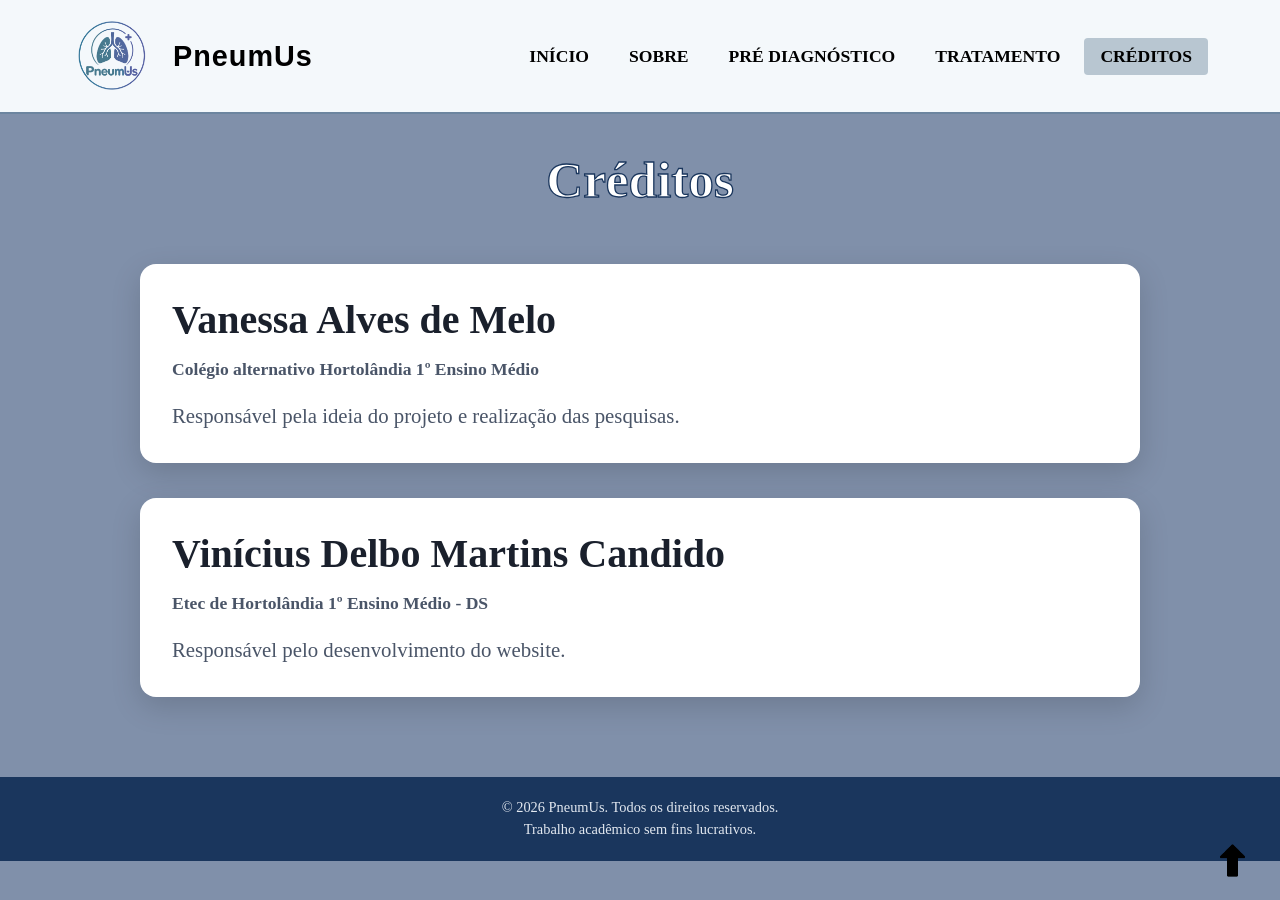
==== componentes/creditos.html @ 49aef6a8 "Add files via upload" ====
<!DOCTYPE html>
<html lang="pt-br">
    <head>
        <title>PneumUs - Créditos</title>
        <meta charset="UTF-8">
        <link rel="icon" type="image/jpg" href="img/logo.png">
        <link rel="stylesheet" href="style.css">
    </head>
    <body>
        <header>
            <div class="nav-container">
                <div class="brand">
                    <a style="margin-right: 20px;" href="../index.html" class="logo"><img src="img/logo.png" width="75" height="75"></a>
                    <a style="margin-right: 20px;" href="../index.html" class="logof">PneumUs</a>
                </div>
                <nav>
                    <ul class="nav-menu">
                        <li><a href="../index.html" class="nav-link">Início</a></li>
                        <li><a href="sobre.html" class="nav-link">Sobre</a></li>
                        <li><a href="diagnostico.html" class="nav-link">Pré Diagnóstico</a></li>
                        <li><a href="tratamento.html" class="nav-link">Tratamento</a></li>
                        <li><a href="#" class="nav-link active">Créditos</a></li>
                    </ul>
                </nav>
            </div>
        </header>
        <div class="cred-container">
            <h1 class="titulo">Créditos</h1>
            <div class="card-cred">
            <h2>Vanessa Alves de Melo</h2>
            <h3>Colégio alternativo Hortolândia 1º Ensino Médio</h3>
            <p>Responsável pela ideia do projeto e realização das pesquisas.</p>
            </div>
            <div class="card-cred">
            <h2>Vinícius Delbo Martins Candido</h2>
            <h3>Etec de Hortolândia 1º Ensino Médio - DS</h3>
            <p>Responsável pelo desenvolvimento do website.</p>
            </div>
        </div>
        <footer class="rodape">
            <a class="ancora" href="#"><img src="img/seta.png" width="35" height="35"></a>
            <p>&copy; 2026 PneumUs. Todos os direitos reservados.<br>Trabalho acadêmico sem fins lucrativos.</p>
        </footer>
    </body>
</html>
---- componentes/style.css ----
:root {
  --azul-acizentado: #8090AA;
  --azul-escuro: rgb(36, 103, 192);
  --azul-medio: rgba(102, 128, 156, 0.96);
  ;
  --azul-vibrante: #002b51;
  --azul-claro: #64B5F6;
  --azul-neon: #00A8FF;
  --branco: #000000;
  --blanco: #FFFFFF;
  --cinza-azulado: #000000;
  --font-header: 'Orbitron', sans-serif;
  --transition: all 0.3s ease;
}

* {
  margin: 0;
  padding: 0;
  box-sizing: border-box;
  scrollbar-width: none;
  -ms-overflow-style: none;
}

*::-webkit-scrollbar {
  display: none;
}

html {
  scroll-behavior: smooth;
}

body {
  height: auto;
  min-height: 100%;
  margin: 0;
  display: flex;
  flex-direction: column;
  background: var(--azul-acizentado);
  padding: 0;
}

header {
  background: rgba(244, 248, 251, 1);
  border-bottom: 2px solid var(--azul-medio);
  position: fixed;
  width: 100%;
  top: 0;
  z-index: 1000;
  backdrop-filter: blur(12px);
  -webkit-backdrop-filter: blur(12px);
}

.nav-container {
  max-width: 1200px;
  margin: 0 auto;
  display: flex;
  justify-content: space-between;
  align-items: center;
  padding: 1rem 2rem;
}

.brand {
  display: flex;
  align-items: center;
  gap: 1px;
}

.logo img {
  width: 80px;
  height: auto;
  display: block;
}

.logo {
  font-family: var(--font-header);
  font-size: 1.8rem;
  font-weight: bold;
  color: var(--branco);
  text-decoration: none;
  letter-spacing: 1px;
}

.logof {
  font-family: var(--font-header);
  font-size: 1.8rem;
  font-weight: bold;
  color: var(--branco);
  text-decoration: none;
  letter-spacing: 1px;
}

.logo span {
  color: var(--azul-neon);
}

nav {
  display: flex;
  align-items: center;
  gap: 1.5rem;
}

.nav-menu {
  display: flex;
  list-style: none;
  gap: 0.5rem;
  align-items: center;
}

.nav-menu li {
  position: relative;
}

.nav-link {
  font-family: var(--font-sub);
  color: var(--cinza-azulado);
  text-decoration: none;
  font-size: 1.1rem;
  font-weight: 600;
  text-transform: uppercase;
  text-align: center;
  padding: 0.5rem 1rem;
  border-radius: 4px;
  transition: var(--transition);
  display: block;
}

.nav-link:hover,
.nav-link.active,
.nav-menu li:hover>.nav-link {
  color: var(--cinza-azulado) !important;
  background: rgba(5, 50, 86, 0.25) !important;
}

@keyframes menuFade {
  from {
    opacity: 0;
    transform: translateX(-50%) translateY(5px);
  }

  to {
    opacity: 1;
    transform: translateX(-50%) translateY(0);
  }
}

main {
  width: 100%;
  min-height: 730px;
  position: relative;
  background: var(--azul-acizentado);
  display: flex;
  align-items: center;
  justify-content: flex-end;
  padding: 132px 6% 40px 0;
}

main::after {
  content: "";
  position: absolute;
  top: 0;
  left: 0;
  bottom: 0;
  width: 60%;
  height: 730px;
  background-image: url('img/consultorio.png');
  background-size: cover;
  background-position: center;
  opacity: 0.7;
  z-index: 1;
  -webkit-mask-image: linear-gradient(to right, black 0%, transparent 100%);
  mask-image: linear-gradient(to right, black 0%, transparent 100%);
}

.diag-container {
  width: 100%;
  background: var(--azul-acizentado);
  display: flex;
  flex-direction: column;
  align-items: center;
  padding-top: 130px;
  padding-bottom: 80px;
  gap: 35px;
  box-sizing: border-box;
}

.trat-container {
  width: 100%;
  min-height: 1375px;
  height: auto;

  background: var(--azul-acizentado);

  display: flex;
  flex-direction: column;
  align-items: center;

  padding: 130px 30px 80px;
  gap: 35px;
  box-sizing: border-box;
}

.trat-container .titulo {
    position: relative;
    margin: 0 auto;
    text-align: center;
}

.cred-container {
  width: 100%;
  min-height: 400px;
  height: auto;

  background: var(--azul-acizentado);

  display: flex;
  flex-direction: column;
  align-items: center;

  padding: 130px 30px 80px;
  gap: 35px;
  box-sizing: border-box;
}

.cred-container .titulo {
    position: relative;
    margin: 0 auto;
    text-align: center;
}

#questionario {
  position: static;
  top: auto;
  left: auto;
  transform: none;
  margin: 0 auto;
  width: 100%;
  max-width: 1000px;
  background-color: #ffffff;
  padding: 40px;
  border-radius: 8px;
  box-shadow: 0px 4px 6px rgba(0, 0, 0, 0.1);
}

.card-sobre h2 {
  color: #1a202c;
  font-size: 2.5rem;
  line-height: 1.2;
  margin-bottom: 12px;
}

.card-sobre p {
  margin-top: 20px;
  color: #4a5568;
  font-size: 1.3rem;
  line-height: 1.5;
  margin-bottom: 20px;
}

.card-botao {
  display: inline-block;
  background: #2c5282;
  color: white;
  padding: 15px 30px;
  border-radius: 8px;
  text-decoration: none;
  font-weight: bold;
  transition: background 0.2s;
}

.card-botao:hover {
  background: #1a365d;
}

.card-sobre1 h2 {
  color: #1a202c;
  font-size: 2.5rem;
  line-height: 1.2;
  margin-bottom: 12px;
}

.card-sobre1 p {
  margin-top: 20px;
  color: #4a5568;
  font-size: 1.3rem;
  line-height: 1.5;
  margin-bottom: 20px;
}

.card-sobre1 h5 {
  margin-top: -25px;
  margin-bottom: 25px;
  font-size: 0.9rem;
  color: #4a5568;
}

.card-botao {
  display: inline-block;
  background: #2c5282;
  color: white;
  padding: 15px 30px;
  border-radius: 8px;
  text-decoration: none;
  font-weight: bold;
  transition: background 0.2s;
}

.card-botao:hover {
  background: #1a365d;
}

.card-sobre2 h2 {
  color: #1a202c;
  font-size: 2.5rem;
  line-height: 1.2;
  margin-bottom: 12px;
}

.card-sobre2 p {
  margin-top: 20px;
  color: #4a5568;
  font-size: 1.3rem;
  line-height: 1.5;
  margin-bottom: 20px;
}

.card-botao {
  display: inline-block;
  background: #2c5282;
  color: white;
  padding: 15px 30px;
  border-radius: 8px;
  text-decoration: none;
  font-weight: bold;
  transition: background 0.2s;
}

.card-botao:hover {
  background: #1a365d;
}

.card-info {
  position: absolute;
  left: 65%;
  top: 39%;
  transform: translateY(-50%);
  right: auto;
  margin-left: 0;
  z-index: 2;
  width: 380px;
  height: 300px;
  background: #ffffff;
  border-radius: 16px;
  padding: 32px;
  box-shadow: 0 10px 30px rgba(0, 0, 0, 0.15);
  transition: all 0.3s ease;
  transform: translateY(0);
}

.card-info:hover {
  transform: translateY(-8px);
  box-shadow: 0 20px 40px rgba(0, 0, 0, 0.2);
}

.card-tag {
  display: inline-block;
  background: #e8f0fe;
  color: #2c5282;
  padding: 4px 12px;
  border-radius: 20px;
  font-size: 0.8rem;
  font-weight: bold;
  margin-bottom: 12px;
}

.card-info h2 {
  color: #1a202c;
  font-size: 2.5rem;
  line-height: 1.2;
  margin-bottom: 12px;
}

.card-info p {
  color: #4a5568;
  line-height: 1.5;
  margin-bottom: 20px;
}

.card-botao {
  display: inline-block;
  background: #2c5282;
  color: white;
  padding: 15px 30px;
  border-radius: 8px;
  text-decoration: none;
  font-weight: bold;
  transition: background 0.2s;
}

.card-botao:hover {
  background: #1a365d;
}

footer {
  position: relative;
  z-index: 10;
  background: #1a365d;
  color: #e2e8f0;
  text-align: center;
  padding: 20px 2rem;
  font-size: 0.9rem;
  line-height: 1.5;
  width: 100%;
  margin-top: 0;
}


.ancora {
  position: fixed;
  bottom: 15px;
  right: 30px;
}

.ancora img {
  transition: transform 0.3s ease-in-out;
}

.ancora img:hover {
  transform: scale(1.2);
  transition-duration: 500ms;
}

#resultado {
  display: block;
  position: relative;
  z-index: 1;
  width: 100%;
  margin-top: 20px;
  padding: 15px;
  box-sizing: border-box;
  color: #1a202c;
  background-color: #f4f8fb;
  border-radius: 8px;
  overflow-wrap: break-word;
}

#resultado h2 {
  margin-bottom: 15px;
  color: #1a202c;
  font-size: 1.5rem;
}

.condicao-resultado {
  margin: 15px 0;
  padding: 15px;
  background: #ffffff;
  border-left: 4px solid #2c5282;
  border-radius: 6px;
}

.condicao-resultado h3 {
  margin-bottom: 8px;
  color: #2c5282;
}

#resultado p {
  margin: 10px 0;
  line-height: 1.6;
}


.modulo {
  margin: 24px 0;
}

.modulo h2 {
  margin-bottom: 16px;
  color: #2c5282;
}

.pergunta {
  border: 0;
  border-bottom: 1px solid #d9e2ec;
  padding: 16px 0;
  margin: 0;
}

.pergunta legend {
  font-weight: 600;
  margin-bottom: 12px;
  line-height: 1.5;
}

.opcao-resposta {
  display: inline-flex;
  align-items: center;
  gap: 5px;
  margin: 6px 12px 6px 0;
  font-size: 0.95rem;
}

.opcao-resposta input {
  accent-color: #2c5282;
}

#perguntas section[hidden] {
  display: none !important;
}

#questionario button[type="submit"] {
  margin-top: 20px;
  padding: 12px 20px;
  border: 0;
  border-radius: 6px;
  background: #2c5282;
  color: white;
  cursor: pointer;
}

#resultado {
  margin-top: 24px;
  padding: 16px;
  background: #f4f8fb;
  border-radius: 8px;
  overflow-wrap: break-word;
}

#resultado h2 {
  margin-bottom: 14px;
  color: #1a202c;
}

.condicao-resultado {
  margin: 16px 0;
  padding: 15px;
  background: white;
  border-left: 4px solid #2c5282;
  border-radius: 6px;
}

.condicao-resultado h3 {
  margin-bottom: 8px;
  color: #2c5282;
}

#resultado p {
  margin: 10px 0;
  line-height: 1.6;
}

@media (max-width: 600px) {
  #questionario {
    padding: 20px;
  }

  .opcao-resposta {
    display: flex;
    margin: 10px 0;
  }
}

.card-diag {
  position: static;
  margin: 0 auto 30px auto;
  transform: none;
  width: 100%;
  max-width: 1000px;
  background: #ffffff;
  border-radius: 16px;
  padding: 32px;
  box-shadow: 0 10px 30px rgba(0,0,0,0.15);
}

.card-diag h2 {
  color: #1a202c;
  font-size: 2.3rem;
  line-height: 1.2;
  margin-bottom: 12px;
}

.card-diag p {
  margin-top: 20px;
  color: #4a5568;
  font-size: 1.3rem;
  line-height: 1.5;
  margin-bottom: 20px;
}

.titulo,
.card-diag,
#questionario {
  position: static;
  transform: none;
  margin: 0 auto;
}

#perguntas {
  display: flex;
  flex-direction: column;
  gap: 16px;
}

.sobre-container {
  width: 100%;
  height: auto;
  min-height: 100vh;
  background: var(--azul-acizentado);

  display: flex;
  flex-direction: column;
  align-items: center;

  padding: 130px 30px 80px;
  gap: 35px;
}

.titulo {
    display: block;
    position: relative;

    width: 100%;
    max-width: none;

    margin: 0 0 10px;
    padding: 20px 0;

    text-align: center;
    color: #FFFFFF;
    font-size: 3.2rem;
    font-weight: bold;

    -webkit-text-stroke-width: 1.3px;
    -webkit-text-stroke-color: #1a365d;
}

.card-sobre,
.card-sobre1,
.card-sobre2 {
    position: relative;

    margin: 0;
    transform: none;

    width: 100%;
    max-width: 1000px;
    height: auto;

    background: #ffffff;
    border-radius: 16px;
    padding: 32px;

    box-shadow: 0 10px 30px rgba(0, 0, 0, 0.15);

    transition: all 0.3s ease;
}

.card-trat {
    position: relative;

    margin: 0;
    transform: none;

    width: 100%;
    max-width: 1000px;
    height: auto;

    background: #ffffff;
    border-radius: 16px;
    padding: 32px;

    box-shadow: 0 10px 30px rgba(0, 0, 0, 0.15);

    transition: all 0.3s ease;
}

.card-trat h2 {
  color: #1a202c;
  font-size: 2.5rem;
  line-height: 1.2;
  margin-bottom: 12px;
}

.card-trat p {
  margin-top: 20px;
  color: #4a5568;
  font-size: 1.3rem;
  line-height: 1.5;
  margin-bottom: 20px;
}

.card-trat h5 {
  margin-top: 20px;
  font-size: 0.9rem;
  color: #4a5568;
}

.card-cred {
    position: relative;

    margin: 0;
    transform: none;

    width: 100%;
    max-width: 1000px;
    height: auto;

    background: #ffffff;
    border-radius: 16px;
    padding: 32px;

    box-shadow: 0 10px 30px rgba(0, 0, 0, 0.15);

    transition: all 0.3s ease;
}

.card-cred h2 {
  color: #1a202c;
  font-size: 2.5rem;
  line-height: 1.2;
  margin-bottom: 12px;
}

.card-cred p {
  margin-top: 20px;
  color: #4a5568;
  font-size: 1.3rem;
  line-height: 1.5;
}

.card-cred h3 {
  margin-top: 15px;
  font-size: 1.1rem;
  color: #4a5568;
}

#form-hospitais {
    display: flex;
    flex-direction: column;
    gap: 12px;
    margin-top: 20px;
}

#form-hospitais label {
    font-weight: bold;
    color: #1a202c;
}

#form-hospitais select {
    padding: 12px;
    border: 1px solid #cbd5e0;
    border-radius: 6px;
    font-size: 1rem;
}

#form-hospitais button {
    padding: 12px 20px;
    border: none;
    border-radius: 6px;
    background: #2c5282;
    color: white;
    font-weight: bold;
    cursor: pointer;
    transition: background 0.3s;
}

#form-hospitais button:hover {
    background: #1a365d;
}

#resultado-hospitais {
    margin-top: 25px;
}

#resultado-hospitais[hidden] {
    display: none;
}

#resultado-hospitais h3 {
    color: #2c5282;
    margin-bottom: 15px;
}

.hospital-card {
    background: #f4f8fb;
    border-left: 4px solid #2c5282;
    border-radius: 6px;
    padding: 20px;
    margin-top: 15px;
}

.hospital-card h3 {
    color: #1a365d;
    margin-bottom: 10px;
}

.hospital-card p {
    color: #4a5568;
    font-size: 1rem;
    line-height: 1.5;
    margin: 8px 0;
}
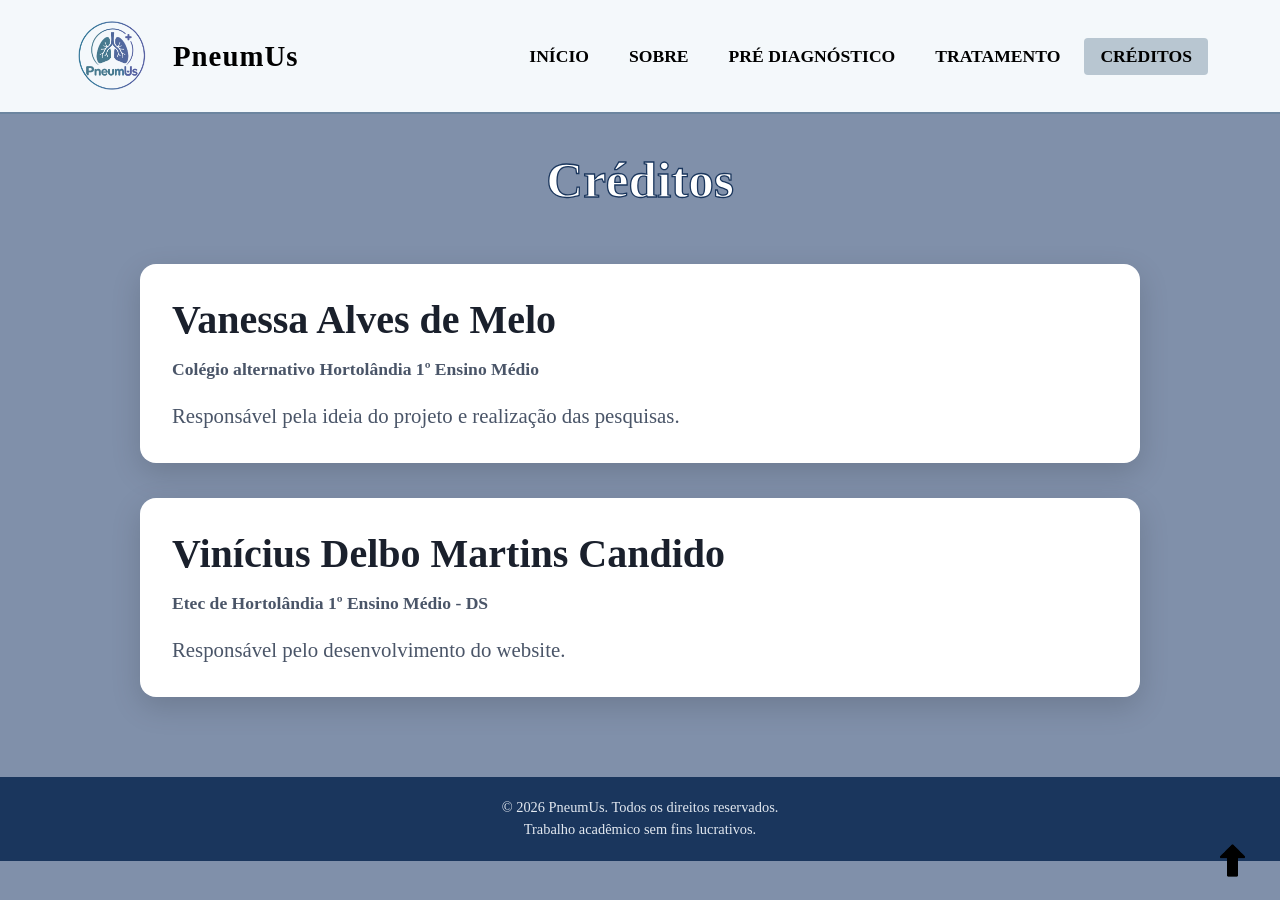
==== commit 4e035485: "Add files via upload" ====
--- a/componentes/creditos.html
+++ b/componentes/creditos.html
@@ -1,45 +1,46 @@
-<!DOCTYPE html>
-<html lang="pt-br">
-    <head>
-        <title>PneumUs - Créditos</title>
-        <meta charset="UTF-8">
-        <link rel="icon" type="image/jpg" href="img/logo.png">
-        <link rel="stylesheet" href="style.css">
-    </head>
-    <body>
-        <header>
-            <div class="nav-container">
-                <div class="brand">
-                    <a style="margin-right: 20px;" href="../index.html" class="logo"><img src="img/logo.png" width="75" height="75"></a>
-                    <a style="margin-right: 20px;" href="../index.html" class="logof">PneumUs</a>
-                </div>
-                <nav>
-                    <ul class="nav-menu">
-                        <li><a href="../index.html" class="nav-link">Início</a></li>
-                        <li><a href="sobre.html" class="nav-link">Sobre</a></li>
-                        <li><a href="diagnostico.html" class="nav-link">Pré Diagnóstico</a></li>
-                        <li><a href="tratamento.html" class="nav-link">Tratamento</a></li>
-                        <li><a href="#" class="nav-link active">Créditos</a></li>
-                    </ul>
-                </nav>
-            </div>
-        </header>
-        <div class="cred-container">
-            <h1 class="titulo">Créditos</h1>
-            <div class="card-cred">
-            <h2>Vanessa Alves de Melo</h2>
-            <h3>Colégio alternativo Hortolândia 1º Ensino Médio</h3>
-            <p>Responsável pela ideia do projeto e realização das pesquisas.</p>
-            </div>
-            <div class="card-cred">
-            <h2>Vinícius Delbo Martins Candido</h2>
-            <h3>Etec de Hortolândia 1º Ensino Médio - DS</h3>
-            <p>Responsável pelo desenvolvimento do website.</p>
-            </div>
-        </div>
-        <footer class="rodape">
-            <a class="ancora" href="#"><img src="img/seta.png" width="35" height="35"></a>
-            <p>&copy; 2026 PneumUs. Todos os direitos reservados.<br>Trabalho acadêmico sem fins lucrativos.</p>
-        </footer>
-    </body>
+<!DOCTYPE html>
+<html lang="pt-br">
+    <head>
+        <title>PneumUs - Créditos</title>
+        <meta charset="UTF-8">
+        <meta name="viewport" content="width=device-width, initial-scale=1.0">
+        <link rel="icon" type="image/jpg" href="img/logo.png">
+        <link rel="stylesheet" href="style.css">
+    </head>
+    <body>
+        <header>
+            <div class="nav-container">
+                <div class="brand">
+                    <a style="margin-right: 20px;" href="../index.html" class="logo"><img src="img/logo.png" width="75" height="75"></a>
+                    <a style="margin-right: 20px;" href="../index.html" class="logof">PneumUs</a>
+                </div>
+                <nav>
+                    <ul class="nav-menu">
+                        <li><a href="../index.html" class="nav-link">Início</a></li>
+                        <li><a href="sobre.html" class="nav-link">Sobre</a></li>
+                        <li><a href="diagnostico.html" class="nav-link">Pré Diagnóstico</a></li>
+                        <li><a href="tratamento.html" class="nav-link">Tratamento</a></li>
+                        <li><a href="#" class="nav-link active">Créditos</a></li>
+                    </ul>
+                </nav>
+            </div>
+        </header>
+        <div class="cred-container">
+            <h1 class="titulo">Créditos</h1>
+            <div class="card-cred">
+            <h2>Vanessa Alves de Melo</h2>
+            <h3>Colégio alternativo Hortolândia 1º Ensino Médio</h3>
+            <p>Responsável pela ideia do projeto e realização das pesquisas.</p>
+            </div>
+            <div class="card-cred">
+            <h2>Vinícius Delbo Martins Candido</h2>
+            <h3>Etec de Hortolândia 1º Ensino Médio - DS</h3>
+            <p>Responsável pelo desenvolvimento do website.</p>
+            </div>
+        </div>
+        <footer class="rodape">
+            <a class="ancora" href="#"><img src="img/seta.png" width="35" height="35"></a>
+            <p>&copy; 2026 PneumUs. Todos os direitos reservados.<br>Trabalho acadêmico sem fins lucrativos.</p>
+        </footer>
+    </body>
 </html>
--- a/componentes/style.css
+++ b/componentes/style.css
@@ -1,800 +1,1300 @@
-:root {
-  --azul-acizentado: #8090AA;
-  --azul-escuro: rgb(36, 103, 192);
-  --azul-medio: rgba(102, 128, 156, 0.96);
-  ;
-  --azul-vibrante: #002b51;
-  --azul-claro: #64B5F6;
-  --azul-neon: #00A8FF;
-  --branco: #000000;
-  --blanco: #FFFFFF;
-  --cinza-azulado: #000000;
-  --font-header: 'Orbitron', sans-serif;
-  --transition: all 0.3s ease;
-}
-
-* {
-  margin: 0;
-  padding: 0;
-  box-sizing: border-box;
-  scrollbar-width: none;
-  -ms-overflow-style: none;
-}
-
-*::-webkit-scrollbar {
-  display: none;
-}
-
-html {
-  scroll-behavior: smooth;
-}
-
-body {
-  height: auto;
-  min-height: 100%;
-  margin: 0;
-  display: flex;
-  flex-direction: column;
-  background: var(--azul-acizentado);
-  padding: 0;
-}
-
-header {
-  background: rgba(244, 248, 251, 1);
-  border-bottom: 2px solid var(--azul-medio);
-  position: fixed;
-  width: 100%;
-  top: 0;
-  z-index: 1000;
-  backdrop-filter: blur(12px);
-  -webkit-backdrop-filter: blur(12px);
-}
-
-.nav-container {
-  max-width: 1200px;
-  margin: 0 auto;
-  display: flex;
-  justify-content: space-between;
-  align-items: center;
-  padding: 1rem 2rem;
-}
-
-.brand {
-  display: flex;
-  align-items: center;
-  gap: 1px;
-}
-
-.logo img {
-  width: 80px;
-  height: auto;
-  display: block;
-}
-
-.logo {
-  font-family: var(--font-header);
-  font-size: 1.8rem;
-  font-weight: bold;
-  color: var(--branco);
-  text-decoration: none;
-  letter-spacing: 1px;
-}
-
-.logof {
-  font-family: var(--font-header);
-  font-size: 1.8rem;
-  font-weight: bold;
-  color: var(--branco);
-  text-decoration: none;
-  letter-spacing: 1px;
-}
-
-.logo span {
-  color: var(--azul-neon);
-}
-
-nav {
-  display: flex;
-  align-items: center;
-  gap: 1.5rem;
-}
-
-.nav-menu {
-  display: flex;
-  list-style: none;
-  gap: 0.5rem;
-  align-items: center;
-}
-
-.nav-menu li {
-  position: relative;
-}
-
-.nav-link {
-  font-family: var(--font-sub);
-  color: var(--cinza-azulado);
-  text-decoration: none;
-  font-size: 1.1rem;
-  font-weight: 600;
-  text-transform: uppercase;
-  text-align: center;
-  padding: 0.5rem 1rem;
-  border-radius: 4px;
-  transition: var(--transition);
-  display: block;
-}
-
-.nav-link:hover,
-.nav-link.active,
-.nav-menu li:hover>.nav-link {
-  color: var(--cinza-azulado) !important;
-  background: rgba(5, 50, 86, 0.25) !important;
-}
-
-@keyframes menuFade {
-  from {
-    opacity: 0;
-    transform: translateX(-50%) translateY(5px);
-  }
-
-  to {
-    opacity: 1;
-    transform: translateX(-50%) translateY(0);
-  }
-}
-
-main {
-  width: 100%;
-  min-height: 730px;
-  position: relative;
-  background: var(--azul-acizentado);
-  display: flex;
-  align-items: center;
-  justify-content: flex-end;
-  padding: 132px 6% 40px 0;
-}
-
-main::after {
-  content: "";
-  position: absolute;
-  top: 0;
-  left: 0;
-  bottom: 0;
-  width: 60%;
-  height: 730px;
-  background-image: url('img/consultorio.png');
-  background-size: cover;
-  background-position: center;
-  opacity: 0.7;
-  z-index: 1;
-  -webkit-mask-image: linear-gradient(to right, black 0%, transparent 100%);
-  mask-image: linear-gradient(to right, black 0%, transparent 100%);
-}
-
-.diag-container {
-  width: 100%;
-  background: var(--azul-acizentado);
-  display: flex;
-  flex-direction: column;
-  align-items: center;
-  padding-top: 130px;
-  padding-bottom: 80px;
-  gap: 35px;
-  box-sizing: border-box;
-}
-
-.trat-container {
-  width: 100%;
-  min-height: 1375px;
-  height: auto;
-
-  background: var(--azul-acizentado);
-
-  display: flex;
-  flex-direction: column;
-  align-items: center;
-
-  padding: 130px 30px 80px;
-  gap: 35px;
-  box-sizing: border-box;
-}
-
-.trat-container .titulo {
-    position: relative;
-    margin: 0 auto;
-    text-align: center;
-}
-
-.cred-container {
-  width: 100%;
-  min-height: 400px;
-  height: auto;
-
-  background: var(--azul-acizentado);
-
-  display: flex;
-  flex-direction: column;
-  align-items: center;
-
-  padding: 130px 30px 80px;
-  gap: 35px;
-  box-sizing: border-box;
-}
-
-.cred-container .titulo {
-    position: relative;
-    margin: 0 auto;
-    text-align: center;
-}
-
-#questionario {
-  position: static;
-  top: auto;
-  left: auto;
-  transform: none;
-  margin: 0 auto;
-  width: 100%;
-  max-width: 1000px;
-  background-color: #ffffff;
-  padding: 40px;
-  border-radius: 8px;
-  box-shadow: 0px 4px 6px rgba(0, 0, 0, 0.1);
-}
-
-.card-sobre h2 {
-  color: #1a202c;
-  font-size: 2.5rem;
-  line-height: 1.2;
-  margin-bottom: 12px;
-}
-
-.card-sobre p {
-  margin-top: 20px;
-  color: #4a5568;
-  font-size: 1.3rem;
-  line-height: 1.5;
-  margin-bottom: 20px;
-}
-
-.card-botao {
-  display: inline-block;
-  background: #2c5282;
-  color: white;
-  padding: 15px 30px;
-  border-radius: 8px;
-  text-decoration: none;
-  font-weight: bold;
-  transition: background 0.2s;
-}
-
-.card-botao:hover {
-  background: #1a365d;
-}
-
-.card-sobre1 h2 {
-  color: #1a202c;
-  font-size: 2.5rem;
-  line-height: 1.2;
-  margin-bottom: 12px;
-}
-
-.card-sobre1 p {
-  margin-top: 20px;
-  color: #4a5568;
-  font-size: 1.3rem;
-  line-height: 1.5;
-  margin-bottom: 20px;
-}
-
-.card-sobre1 h5 {
-  margin-top: -25px;
-  margin-bottom: 25px;
-  font-size: 0.9rem;
-  color: #4a5568;
-}
-
-.card-botao {
-  display: inline-block;
-  background: #2c5282;
-  color: white;
-  padding: 15px 30px;
-  border-radius: 8px;
-  text-decoration: none;
-  font-weight: bold;
-  transition: background 0.2s;
-}
-
-.card-botao:hover {
-  background: #1a365d;
-}
-
-.card-sobre2 h2 {
-  color: #1a202c;
-  font-size: 2.5rem;
-  line-height: 1.2;
-  margin-bottom: 12px;
-}
-
-.card-sobre2 p {
-  margin-top: 20px;
-  color: #4a5568;
-  font-size: 1.3rem;
-  line-height: 1.5;
-  margin-bottom: 20px;
-}
-
-.card-botao {
-  display: inline-block;
-  background: #2c5282;
-  color: white;
-  padding: 15px 30px;
-  border-radius: 8px;
-  text-decoration: none;
-  font-weight: bold;
-  transition: background 0.2s;
-}
-
-.card-botao:hover {
-  background: #1a365d;
-}
-
-.card-info {
-  position: absolute;
-  left: 65%;
-  top: 39%;
-  transform: translateY(-50%);
-  right: auto;
-  margin-left: 0;
-  z-index: 2;
-  width: 380px;
-  height: 300px;
-  background: #ffffff;
-  border-radius: 16px;
-  padding: 32px;
-  box-shadow: 0 10px 30px rgba(0, 0, 0, 0.15);
-  transition: all 0.3s ease;
-  transform: translateY(0);
-}
-
-.card-info:hover {
-  transform: translateY(-8px);
-  box-shadow: 0 20px 40px rgba(0, 0, 0, 0.2);
-}
-
-.card-tag {
-  display: inline-block;
-  background: #e8f0fe;
-  color: #2c5282;
-  padding: 4px 12px;
-  border-radius: 20px;
-  font-size: 0.8rem;
-  font-weight: bold;
-  margin-bottom: 12px;
-}
-
-.card-info h2 {
-  color: #1a202c;
-  font-size: 2.5rem;
-  line-height: 1.2;
-  margin-bottom: 12px;
-}
-
-.card-info p {
-  color: #4a5568;
-  line-height: 1.5;
-  margin-bottom: 20px;
-}
-
-.card-botao {
-  display: inline-block;
-  background: #2c5282;
-  color: white;
-  padding: 15px 30px;
-  border-radius: 8px;
-  text-decoration: none;
-  font-weight: bold;
-  transition: background 0.2s;
-}
-
-.card-botao:hover {
-  background: #1a365d;
-}
-
-footer {
-  position: relative;
-  z-index: 10;
-  background: #1a365d;
-  color: #e2e8f0;
-  text-align: center;
-  padding: 20px 2rem;
-  font-size: 0.9rem;
-  line-height: 1.5;
-  width: 100%;
-  margin-top: 0;
-}
-
-
-.ancora {
-  position: fixed;
-  bottom: 15px;
-  right: 30px;
-}
-
-.ancora img {
-  transition: transform 0.3s ease-in-out;
-}
-
-.ancora img:hover {
-  transform: scale(1.2);
-  transition-duration: 500ms;
-}
-
-#resultado {
-  display: block;
-  position: relative;
-  z-index: 1;
-  width: 100%;
-  margin-top: 20px;
-  padding: 15px;
-  box-sizing: border-box;
-  color: #1a202c;
-  background-color: #f4f8fb;
-  border-radius: 8px;
-  overflow-wrap: break-word;
-}
-
-#resultado h2 {
-  margin-bottom: 15px;
-  color: #1a202c;
-  font-size: 1.5rem;
-}
-
-.condicao-resultado {
-  margin: 15px 0;
-  padding: 15px;
-  background: #ffffff;
-  border-left: 4px solid #2c5282;
-  border-radius: 6px;
-}
-
-.condicao-resultado h3 {
-  margin-bottom: 8px;
-  color: #2c5282;
-}
-
-#resultado p {
-  margin: 10px 0;
-  line-height: 1.6;
-}
-
-
-.modulo {
-  margin: 24px 0;
-}
-
-.modulo h2 {
-  margin-bottom: 16px;
-  color: #2c5282;
-}
-
-.pergunta {
-  border: 0;
-  border-bottom: 1px solid #d9e2ec;
-  padding: 16px 0;
-  margin: 0;
-}
-
-.pergunta legend {
-  font-weight: 600;
-  margin-bottom: 12px;
-  line-height: 1.5;
-}
-
-.opcao-resposta {
-  display: inline-flex;
-  align-items: center;
-  gap: 5px;
-  margin: 6px 12px 6px 0;
-  font-size: 0.95rem;
-}
-
-.opcao-resposta input {
-  accent-color: #2c5282;
-}
-
-#perguntas section[hidden] {
-  display: none !important;
-}
-
-#questionario button[type="submit"] {
-  margin-top: 20px;
-  padding: 12px 20px;
-  border: 0;
-  border-radius: 6px;
-  background: #2c5282;
-  color: white;
-  cursor: pointer;
-}
-
-#resultado {
-  margin-top: 24px;
-  padding: 16px;
-  background: #f4f8fb;
-  border-radius: 8px;
-  overflow-wrap: break-word;
-}
-
-#resultado h2 {
-  margin-bottom: 14px;
-  color: #1a202c;
-}
-
-.condicao-resultado {
-  margin: 16px 0;
-  padding: 15px;
-  background: white;
-  border-left: 4px solid #2c5282;
-  border-radius: 6px;
-}
-
-.condicao-resultado h3 {
-  margin-bottom: 8px;
-  color: #2c5282;
-}
-
-#resultado p {
-  margin: 10px 0;
-  line-height: 1.6;
-}
-
-@media (max-width: 600px) {
-  #questionario {
-    padding: 20px;
-  }
-
-  .opcao-resposta {
-    display: flex;
-    margin: 10px 0;
-  }
-}
-
-.card-diag {
-  position: static;
-  margin: 0 auto 30px auto;
-  transform: none;
-  width: 100%;
-  max-width: 1000px;
-  background: #ffffff;
-  border-radius: 16px;
-  padding: 32px;
-  box-shadow: 0 10px 30px rgba(0,0,0,0.15);
-}
-
-.card-diag h2 {
-  color: #1a202c;
-  font-size: 2.3rem;
-  line-height: 1.2;
-  margin-bottom: 12px;
-}
-
-.card-diag p {
-  margin-top: 20px;
-  color: #4a5568;
-  font-size: 1.3rem;
-  line-height: 1.5;
-  margin-bottom: 20px;
-}
-
-.titulo,
-.card-diag,
-#questionario {
-  position: static;
-  transform: none;
-  margin: 0 auto;
-}
-
-#perguntas {
-  display: flex;
-  flex-direction: column;
-  gap: 16px;
-}
-
-.sobre-container {
-  width: 100%;
-  height: auto;
-  min-height: 100vh;
-  background: var(--azul-acizentado);
-
-  display: flex;
-  flex-direction: column;
-  align-items: center;
-
-  padding: 130px 30px 80px;
-  gap: 35px;
-}
-
-.titulo {
-    display: block;
-    position: relative;
-
-    width: 100%;
-    max-width: none;
-
-    margin: 0 0 10px;
-    padding: 20px 0;
-
-    text-align: center;
-    color: #FFFFFF;
-    font-size: 3.2rem;
-    font-weight: bold;
-
-    -webkit-text-stroke-width: 1.3px;
-    -webkit-text-stroke-color: #1a365d;
-}
-
-.card-sobre,
-.card-sobre1,
-.card-sobre2 {
-    position: relative;
-
-    margin: 0;
-    transform: none;
-
-    width: 100%;
-    max-width: 1000px;
-    height: auto;
-
-    background: #ffffff;
-    border-radius: 16px;
-    padding: 32px;
-
-    box-shadow: 0 10px 30px rgba(0, 0, 0, 0.15);
-
-    transition: all 0.3s ease;
-}
-
-.card-trat {
-    position: relative;
-
-    margin: 0;
-    transform: none;
-
-    width: 100%;
-    max-width: 1000px;
-    height: auto;
-
-    background: #ffffff;
-    border-radius: 16px;
-    padding: 32px;
-
-    box-shadow: 0 10px 30px rgba(0, 0, 0, 0.15);
-
-    transition: all 0.3s ease;
-}
-
-.card-trat h2 {
-  color: #1a202c;
-  font-size: 2.5rem;
-  line-height: 1.2;
-  margin-bottom: 12px;
-}
-
-.card-trat p {
-  margin-top: 20px;
-  color: #4a5568;
-  font-size: 1.3rem;
-  line-height: 1.5;
-  margin-bottom: 20px;
-}
-
-.card-trat h5 {
-  margin-top: 20px;
-  font-size: 0.9rem;
-  color: #4a5568;
-}
-
-.card-cred {
-    position: relative;
-
-    margin: 0;
-    transform: none;
-
-    width: 100%;
-    max-width: 1000px;
-    height: auto;
-
-    background: #ffffff;
-    border-radius: 16px;
-    padding: 32px;
-
-    box-shadow: 0 10px 30px rgba(0, 0, 0, 0.15);
-
-    transition: all 0.3s ease;
-}
-
-.card-cred h2 {
-  color: #1a202c;
-  font-size: 2.5rem;
-  line-height: 1.2;
-  margin-bottom: 12px;
-}
-
-.card-cred p {
-  margin-top: 20px;
-  color: #4a5568;
-  font-size: 1.3rem;
-  line-height: 1.5;
-}
-
-.card-cred h3 {
-  margin-top: 15px;
-  font-size: 1.1rem;
-  color: #4a5568;
-}
-
-#form-hospitais {
-    display: flex;
-    flex-direction: column;
-    gap: 12px;
-    margin-top: 20px;
-}
-
-#form-hospitais label {
-    font-weight: bold;
-    color: #1a202c;
-}
-
-#form-hospitais select {
-    padding: 12px;
-    border: 1px solid #cbd5e0;
-    border-radius: 6px;
-    font-size: 1rem;
-}
-
-#form-hospitais button {
-    padding: 12px 20px;
-    border: none;
-    border-radius: 6px;
-    background: #2c5282;
-    color: white;
-    font-weight: bold;
-    cursor: pointer;
-    transition: background 0.3s;
-}
-
-#form-hospitais button:hover {
-    background: #1a365d;
-}
-
-#resultado-hospitais {
-    margin-top: 25px;
-}
-
-#resultado-hospitais[hidden] {
-    display: none;
-}
-
-#resultado-hospitais h3 {
-    color: #2c5282;
-    margin-bottom: 15px;
-}
-
-.hospital-card {
-    background: #f4f8fb;
-    border-left: 4px solid #2c5282;
-    border-radius: 6px;
-    padding: 20px;
-    margin-top: 15px;
-}
-
-.hospital-card h3 {
-    color: #1a365d;
-    margin-bottom: 10px;
-}
-
-.hospital-card p {
-    color: #4a5568;
-    font-size: 1rem;
-    line-height: 1.5;
-    margin: 8px 0;
-}+:root {
+  --azul-acizentado: #8090AA;
+  --azul-escuro: rgb(36, 103, 192);
+  --azul-medio: rgba(102, 128, 156, 0.96);
+  ;
+  --azul-vibrante: #002b51;
+  --azul-claro: #64B5F6;
+  --azul-neon: #00A8FF;
+  --branco: #000000;
+  --blanco: #FFFFFF;
+  --cinza-azulado: #000000;
+  --font-header: 'Orbitron', sans-serif;
+  --transition: all 0.3s ease;
+}
+
+* {
+  margin: 0;
+  padding: 0;
+  box-sizing: border-box;
+  scrollbar-width: none;
+  -ms-overflow-style: none;
+}
+
+*::-webkit-scrollbar {
+  display: none;
+}
+
+html {
+  scroll-behavior: smooth;
+}
+
+body {
+  height: auto;
+  min-height: 100%;
+  margin: 0;
+  display: flex;
+  flex-direction: column;
+  background: var(--azul-acizentado);
+  padding: 0;
+}
+
+header {
+  background: rgba(244, 248, 251, 1);
+  border-bottom: 2px solid var(--azul-medio);
+  position: fixed;
+  width: 100%;
+  top: 0;
+  z-index: 1000;
+  backdrop-filter: blur(12px);
+  -webkit-backdrop-filter: blur(12px);
+}
+
+.nav-container {
+  max-width: 1200px;
+  margin: 0 auto;
+  display: flex;
+  justify-content: space-between;
+  align-items: center;
+  padding: 1rem 2rem;
+}
+
+.brand {
+  display: flex;
+  align-items: center;
+  gap: 1px;
+}
+
+.logo img {
+  width: 80px;
+  height: auto;
+  display: block;
+}
+
+.logo {
+  font-family: var(--font-header);
+  font-size: 1.8rem;
+  font-weight: bold;
+  color: var(--branco);
+  text-decoration: none;
+  letter-spacing: 1px;
+}
+
+.logof {
+  font-size: 1.8rem;
+  font-weight: bold;
+  color: var(--branco);
+  text-decoration: none;
+  letter-spacing: 1px;
+}
+
+.logo span {
+  color: var(--azul-neon);
+}
+
+nav {
+  display: flex;
+  align-items: center;
+  gap: 1.5rem;
+}
+
+.nav-menu {
+  display: flex;
+  list-style: none;
+  gap: 0.5rem;
+  align-items: center;
+}
+
+.nav-menu li {
+  position: relative;
+}
+
+.nav-link {
+  font-family: var(--font-sub);
+  color: var(--cinza-azulado);
+  text-decoration: none;
+  font-size: 1.1rem;
+  font-weight: 600;
+  text-transform: uppercase;
+  text-align: center;
+  padding: 0.5rem 1rem;
+  border-radius: 4px;
+  transition: var(--transition);
+  display: block;
+}
+
+.nav-link:hover,
+.nav-link.active,
+.nav-menu li:hover>.nav-link {
+  color: var(--cinza-azulado) !important;
+  background: rgba(5, 50, 86, 0.25) !important;
+}
+
+@keyframes menuFade {
+  from {
+    opacity: 0;
+    transform: translateX(-50%) translateY(5px);
+  }
+
+  to {
+    opacity: 1;
+    transform: translateX(-50%) translateY(0);
+  }
+}
+
+main {
+  width: 100%;
+  min-height: 730px;
+  position: relative;
+  background: var(--azul-acizentado);
+  display: flex;
+  align-items: center;
+  justify-content: flex-end;
+  padding: 132px 6% 40px 0;
+}
+
+main::after {
+  content: "";
+  position: absolute;
+  top: 0;
+  left: 0;
+  bottom: 0;
+  width: 60%;
+  height: 730px;
+  background-image: url('img/consultorio.png');
+  background-size: cover;
+  background-position: center;
+  opacity: 0.7;
+  z-index: 1;
+  -webkit-mask-image: linear-gradient(to right, black 0%, transparent 100%);
+  mask-image: linear-gradient(to right, black 0%, transparent 100%);
+}
+
+.diag-container {
+  width: 100%;
+  background: var(--azul-acizentado);
+  display: flex;
+  flex-direction: column;
+  align-items: center;
+  padding-top: 130px;
+  padding-bottom: 80px;
+  gap: 35px;
+  box-sizing: border-box;
+}
+
+.trat-container {
+  width: 100%;
+  min-height: 1375px;
+  height: auto;
+
+  background: var(--azul-acizentado);
+
+  display: flex;
+  flex-direction: column;
+  align-items: center;
+
+  padding: 130px 30px 80px;
+  gap: 35px;
+  box-sizing: border-box;
+}
+
+.trat-container .titulo {
+    position: relative;
+    margin: 0 auto;
+    text-align: center;
+}
+
+.cred-container {
+  width: 100%;
+  min-height: 400px;
+  height: auto;
+
+  background: var(--azul-acizentado);
+
+  display: flex;
+  flex-direction: column;
+  align-items: center;
+
+  padding: 130px 30px 80px;
+  gap: 35px;
+  box-sizing: border-box;
+}
+
+.cred-container .titulo {
+    position: relative;
+    margin: 0 auto;
+    text-align: center;
+}
+
+#questionario {
+  position: static;
+  top: auto;
+  left: auto;
+  transform: none;
+  margin: 0 auto;
+  width: 100%;
+  max-width: 1000px;
+  background-color: #ffffff;
+  padding: 40px;
+  border-radius: 8px;
+  box-shadow: 0px 4px 6px rgba(0, 0, 0, 0.1);
+}
+
+.card-sobre h2 {
+  color: #1a202c;
+  font-size: 2.5rem;
+  line-height: 1.2;
+  margin-bottom: 12px;
+}
+
+.card-sobre p {
+  margin-top: 20px;
+  color: #4a5568;
+  font-size: 1.3rem;
+  line-height: 1.5;
+  margin-bottom: 20px;
+}
+
+.card-botao {
+  display: inline-block;
+  background: #2c5282;
+  color: white;
+  padding: 15px 30px;
+  border-radius: 8px;
+  text-decoration: none;
+  font-weight: bold;
+  transition: background 0.2s;
+}
+
+.card-botao:hover {
+  background: #1a365d;
+}
+
+.card-sobre1 h2 {
+  color: #1a202c;
+  font-size: 2.5rem;
+  line-height: 1.2;
+  margin-bottom: 12px;
+}
+
+.card-sobre1 p {
+  margin-top: 20px;
+  color: #4a5568;
+  font-size: 1.3rem;
+  line-height: 1.5;
+  margin-bottom: 20px;
+}
+
+.card-sobre1 h5 {
+  margin-top: -25px;
+  margin-bottom: 25px;
+  font-size: 0.9rem;
+  color: #4a5568;
+}
+
+.card-botao {
+  display: inline-block;
+  background: #2c5282;
+  color: white;
+  padding: 15px 30px;
+  border-radius: 8px;
+  text-decoration: none;
+  font-weight: bold;
+  transition: background 0.2s;
+}
+
+.card-botao:hover {
+  background: #1a365d;
+}
+
+.card-sobre2 h2 {
+  color: #1a202c;
+  font-size: 2.5rem;
+  line-height: 1.2;
+  margin-bottom: 12px;
+}
+
+.card-sobre2 p {
+  margin-top: 20px;
+  color: #4a5568;
+  font-size: 1.3rem;
+  line-height: 1.5;
+  margin-bottom: 20px;
+}
+
+.card-botao {
+  display: inline-block;
+  background: #2c5282;
+  color: white;
+  padding: 15px 30px;
+  border-radius: 8px;
+  text-decoration: none;
+  font-weight: bold;
+  transition: background 0.2s;
+}
+
+.card-botao:hover {
+  background: #1a365d;
+}
+
+.card-info {
+  position: absolute;
+  left: 65%;
+  top: 39%;
+  transform: translateY(-50%);
+  right: auto;
+  margin-left: 0;
+  z-index: 2;
+  width: 380px;
+  height: 300px;
+  background: #ffffff;
+  border-radius: 16px;
+  padding: 32px;
+  box-shadow: 0 10px 30px rgba(0, 0, 0, 0.15);
+  transition: all 0.3s ease;
+  transform: translateY(0);
+}
+
+.card-info:hover {
+  transform: translateY(-8px);
+  box-shadow: 0 20px 40px rgba(0, 0, 0, 0.2);
+}
+
+.card-tag {
+  display: inline-block;
+  background: #e8f0fe;
+  color: #2c5282;
+  padding: 4px 12px;
+  border-radius: 20px;
+  font-size: 0.8rem;
+  font-weight: bold;
+  margin-bottom: 12px;
+}
+
+.card-info h2 {
+  color: #1a202c;
+  font-size: 2.5rem;
+  line-height: 1.2;
+  margin-bottom: 12px;
+}
+
+.card-info p {
+  color: #4a5568;
+  line-height: 1.5;
+  margin-bottom: 20px;
+}
+
+.card-botao {
+  display: inline-block;
+  background: #2c5282;
+  color: white;
+  padding: 15px 30px;
+  border-radius: 8px;
+  text-decoration: none;
+  font-weight: bold;
+  transition: background 0.2s;
+}
+
+.card-botao:hover {
+  background: #1a365d;
+}
+
+footer {
+  position: relative;
+  z-index: 10;
+  background: #1a365d;
+  color: #e2e8f0;
+  text-align: center;
+  padding: 20px 2rem;
+  font-size: 0.9rem;
+  line-height: 1.5;
+  width: 100%;
+  margin-top: 0;
+}
+
+
+.ancora {
+  position: fixed;
+  bottom: 15px;
+  right: 30px;
+}
+
+.ancora img {
+  transition: transform 0.3s ease-in-out;
+}
+
+.ancora img:hover {
+  transform: scale(1.2);
+  transition-duration: 500ms;
+}
+
+#resultado {
+  display: block;
+  position: relative;
+  z-index: 1;
+  width: 100%;
+  margin-top: 20px;
+  padding: 15px;
+  box-sizing: border-box;
+  color: #1a202c;
+  background-color: #f4f8fb;
+  border-radius: 8px;
+  overflow-wrap: break-word;
+}
+
+#resultado h2 {
+  margin-bottom: 15px;
+  color: #1a202c;
+  font-size: 1.5rem;
+}
+
+.condicao-resultado {
+  margin: 15px 0;
+  padding: 15px;
+  background: #ffffff;
+  border-left: 4px solid #2c5282;
+  border-radius: 6px;
+}
+
+.condicao-resultado h3 {
+  margin-bottom: 8px;
+  color: #2c5282;
+}
+
+#resultado p {
+  margin: 10px 0;
+  line-height: 1.6;
+}
+
+
+.modulo {
+  margin: 24px 0;
+}
+
+.modulo h2 {
+  margin-bottom: 16px;
+  color: #2c5282;
+}
+
+.pergunta {
+  border: 0;
+  border-bottom: 1px solid #d9e2ec;
+  padding: 16px 0;
+  margin: 0;
+}
+
+.pergunta legend {
+  font-weight: 600;
+  margin-bottom: 12px;
+  line-height: 1.5;
+}
+
+.opcao-resposta {
+  display: inline-flex;
+  align-items: center;
+  gap: 5px;
+  margin: 6px 12px 6px 0;
+  font-size: 0.95rem;
+}
+
+.opcao-resposta input {
+  accent-color: #2c5282;
+}
+
+#perguntas section[hidden] {
+  display: none !important;
+}
+
+#questionario button[type="submit"] {
+  margin-top: 20px;
+  padding: 12px 20px;
+  border: 0;
+  border-radius: 6px;
+  background: #2c5282;
+  color: white;
+  cursor: pointer;
+}
+
+#resultado {
+  margin-top: 24px;
+  padding: 16px;
+  background: #f4f8fb;
+  border-radius: 8px;
+  overflow-wrap: break-word;
+}
+
+#resultado h2 {
+  margin-bottom: 14px;
+  color: #1a202c;
+}
+
+.condicao-resultado {
+  margin: 16px 0;
+  padding: 15px;
+  background: white;
+  border-left: 4px solid #2c5282;
+  border-radius: 6px;
+}
+
+.condicao-resultado h3 {
+  margin-bottom: 8px;
+  color: #2c5282;
+}
+
+#resultado p {
+  margin: 10px 0;
+  line-height: 1.6;
+}
+
+@media (max-width: 600px) {
+  #questionario {
+    padding: 20px;
+  }
+
+  .opcao-resposta {
+    display: flex;
+    margin: 10px 0;
+  }
+}
+
+.card-diag {
+  position: static;
+  margin: 0 auto 30px auto;
+  transform: none;
+  width: 100%;
+  max-width: 1000px;
+  background: #ffffff;
+  border-radius: 16px;
+  padding: 32px;
+  box-shadow: 0 10px 30px rgba(0,0,0,0.15);
+}
+
+.card-diag h2 {
+  color: #1a202c;
+  font-size: 2.3rem;
+  line-height: 1.2;
+  margin-bottom: 12px;
+}
+
+.card-diag p {
+  margin-top: 20px;
+  color: #4a5568;
+  font-size: 1.3rem;
+  line-height: 1.5;
+  margin-bottom: 20px;
+}
+
+.titulo,
+.card-diag,
+#questionario {
+  position: static;
+  transform: none;
+  margin: 0 auto;
+}
+
+#perguntas {
+  display: flex;
+  flex-direction: column;
+  gap: 16px;
+}
+
+.sobre-container {
+  width: 100%;
+  height: auto;
+  min-height: 100vh;
+  background: var(--azul-acizentado);
+
+  display: flex;
+  flex-direction: column;
+  align-items: center;
+
+  padding: 130px 30px 80px;
+  gap: 35px;
+}
+
+.titulo {
+    display: block;
+    position: relative;
+
+    width: 100%;
+    max-width: none;
+
+    margin: 0 0 10px;
+    padding: 20px 0;
+
+    text-align: center;
+    color: #FFFFFF;
+    font-size: 3.2rem;
+    font-weight: bold;
+
+    -webkit-text-stroke-width: 1.3px;
+    -webkit-text-stroke-color: #1a365d;
+}
+
+.card-sobre,
+.card-sobre1,
+.card-sobre2 {
+    position: relative;
+
+    margin: 0;
+    transform: none;
+
+    width: 100%;
+    max-width: 1000px;
+    height: auto;
+
+    background: #ffffff;
+    border-radius: 16px;
+    padding: 32px;
+
+    box-shadow: 0 10px 30px rgba(0, 0, 0, 0.15);
+
+    transition: all 0.3s ease;
+}
+
+.card-trat {
+    position: relative;
+
+    margin: 0;
+    transform: none;
+
+    width: 100%;
+    max-width: 1000px;
+    height: auto;
+
+    background: #ffffff;
+    border-radius: 16px;
+    padding: 32px;
+
+    box-shadow: 0 10px 30px rgba(0, 0, 0, 0.15);
+
+    transition: all 0.3s ease;
+}
+
+.card-trat h2 {
+  color: #1a202c;
+  font-size: 2.5rem;
+  line-height: 1.2;
+  margin-bottom: 12px;
+}
+
+.card-trat p {
+  margin-top: 20px;
+  color: #4a5568;
+  font-size: 1.3rem;
+  line-height: 1.5;
+  margin-bottom: 20px;
+}
+
+.card-trat h5 {
+  margin-top: 20px;
+  font-size: 0.9rem;
+  color: #4a5568;
+}
+
+.card-cred {
+    position: relative;
+
+    margin: 0;
+    transform: none;
+
+    width: 100%;
+    max-width: 1000px;
+    height: auto;
+
+    background: #ffffff;
+    border-radius: 16px;
+    padding: 32px;
+
+    box-shadow: 0 10px 30px rgba(0, 0, 0, 0.15);
+
+    transition: all 0.3s ease;
+}
+
+.card-cred h2 {
+  color: #1a202c;
+  font-size: 2.5rem;
+  line-height: 1.2;
+  margin-bottom: 12px;
+}
+
+.card-cred p {
+  margin-top: 20px;
+  color: #4a5568;
+  font-size: 1.3rem;
+  line-height: 1.5;
+}
+
+.card-cred h3 {
+  margin-top: 15px;
+  font-size: 1.1rem;
+  color: #4a5568;
+}
+
+#form-hospitais {
+    display: flex;
+    flex-direction: column;
+    gap: 12px;
+    margin-top: 20px;
+}
+
+#form-hospitais label {
+    font-weight: bold;
+    color: #1a202c;
+}
+
+#form-hospitais select {
+    padding: 12px;
+    border: 1px solid #cbd5e0;
+    border-radius: 6px;
+    font-size: 1rem;
+}
+
+#form-hospitais button {
+    padding: 12px 20px;
+    border: none;
+    border-radius: 6px;
+    background: #2c5282;
+    color: white;
+    font-weight: bold;
+    cursor: pointer;
+    transition: background 0.3s;
+}
+
+#form-hospitais button:hover {
+    background: #1a365d;
+}
+
+#resultado-hospitais {
+    margin-top: 25px;
+}
+
+#resultado-hospitais[hidden] {
+    display: none;
+}
+
+#resultado-hospitais h3 {
+    color: #2c5282;
+    margin-bottom: 15px;
+}
+
+.hospital-card {
+    background: #f4f8fb;
+    border-left: 4px solid #2c5282;
+    border-radius: 6px;
+    padding: 20px;
+    margin-top: 15px;
+}
+
+.hospital-card h3 {
+    color: #1a365d;
+    margin-bottom: 10px;
+}
+
+.hospital-card p {
+    color: #4a5568;
+    font-size: 1rem;
+    line-height: 1.5;
+    margin: 8px 0;
+}
+
+.sumario-trat {
+    width: 100%;
+    max-width: 1000px;
+    background: #ffffff;
+    padding: 32px;
+    border-radius: 16px;
+    box-shadow: 0 10px 30px rgba(0, 0, 0, 0.15);
+}
+
+.sumario-trat h2 {
+    color: #1a202c;
+    font-size: 2rem;
+    margin-bottom: 12px;
+}
+
+.sumario-trat p {
+    color: #4a5568;
+    font-size: 1.1rem;
+    margin-bottom: 20px;
+}
+
+.sumario-trat ul {
+    display: grid;
+    grid-template-columns: repeat(2, 1fr);
+    gap: 12px;
+    list-style: none;
+}
+
+.sumario-trat a {
+    display: block;
+    padding: 12px 16px;
+    background: #f4f8fb;
+    color: #2c5282;
+    text-decoration: none;
+    font-weight: 600;
+    border-radius: 8px;
+    transition: all 0.3s ease;
+}
+
+.sumario-trat a:hover {
+    background: #2c5282;
+    color: #ffffff;
+    transform: translateX(5px);
+}
+
+.card-trat[id] {
+    scroll-margin-top: 120px;
+}
+
+@media (max-width: 600px) {
+    .sumario-trat {
+        padding: 20px;
+    }
+
+    .sumario-trat ul {
+        grid-template-columns: 1fr;
+    }
+}
+
+/* =========================================================
+   AJUSTES DE RESPONSIVIDADE - PNEUMUS
+   Regras complementares para celulares, tablets e monitores.
+   ========================================================= */
+
+html {
+  width: 100%;
+  overflow-x: hidden;
+  scroll-padding-top: 24px;
+}
+
+body {
+  min-height: 100vh;
+  width: 100%;
+  overflow-x: hidden;
+}
+
+img {
+  max-width: 100%;
+}
+
+/* Evita que textos longos estourem os cards. */
+.card-info,
+.card-sobre,
+.card-sobre1,
+.card-sobre2,
+.card-diag,
+.card-trat,
+.card-cred,
+.sumario-trat,
+#questionario,
+#resultado,
+#resultado-hospitais {
+  min-width: 0;
+  overflow-wrap: anywhere;
+}
+
+/* Telas médias: tablets e notebooks menores. */
+@media (max-width: 1024px) {
+  .nav-container {
+    padding: 12px 20px;
+    gap: 12px;
+  }
+
+  .nav-link {
+    font-size: 0.95rem;
+    padding: 9px 10px;
+  }
+
+  .nav-menu {
+    gap: 4px;
+  }
+
+  main {
+    min-height: 650px;
+    padding-right: 4%;
+    padding-left: 4%;
+  }
+
+  .card-info {
+    width: min(380px, 42vw);
+    height: auto;
+    min-height: 280px;
+    padding: 28px;
+  }
+}
+
+/* Em telas menores, o cabeçalho passa a ocupar espaço normal
+   para que o menu não cubra o conteúdo da página. */
+@media (max-width: 850px) {
+  header {
+    position: relative;
+  }
+
+  .nav-container {
+    width: 100%;
+    flex-direction: column;
+    justify-content: center;
+    padding: 12px 16px 14px;
+    gap: 10px;
+  }
+
+  .brand {
+    justify-content: center;
+  }
+
+  .brand a {
+    margin-right: 8px !important;
+  }
+
+  .logo img {
+    width: 64px;
+  }
+
+  .logof {
+    font-size: 1.55rem;
+  }
+
+  nav {
+    width: 100%;
+    justify-content: center;
+  }
+
+  .nav-menu {
+    width: 100%;
+    flex-wrap: wrap;
+    justify-content: center;
+    gap: 5px;
+  }
+
+  .nav-link {
+    font-size: 0.85rem;
+    padding: 9px 10px;
+  }
+
+  .sobre-container,
+  .diag-container,
+  .trat-container,
+  .cred-container {
+    min-height: 0;
+    padding: 32px 22px 56px;
+    gap: 24px;
+  }
+
+  .trat-container {
+    height: auto;
+  }
+
+  .titulo {
+    font-size: clamp(2.1rem, 6vw, 3rem);
+    padding: 8px 0;
+    margin-bottom: 4px;
+  }
+
+  main {
+    min-height: 620px;
+    padding: 48px 24px;
+    justify-content: center;
+    align-items: center;
+  }
+
+  main::after {
+    width: 100%;
+    height: 100%;
+    opacity: 0.55;
+    -webkit-mask-image: linear-gradient(to bottom, black 0%, rgba(0,0,0,.75) 65%, transparent 100%);
+    mask-image: linear-gradient(to bottom, black 0%, rgba(0,0,0,.75) 65%, transparent 100%);
+  }
+
+  .card-info {
+    position: relative;
+    inset: auto;
+    transform: none;
+    width: min(100%, 520px);
+    height: auto;
+    min-height: 0;
+    padding: 28px;
+  }
+
+  .card-info:hover {
+    transform: none;
+  }
+
+  .card-info h2,
+  .card-sobre h2,
+  .card-sobre1 h2,
+  .card-sobre2 h2,
+  .card-cred h2,
+  .card-trat h2 {
+    font-size: clamp(1.65rem, 4.5vw, 2.2rem);
+  }
+
+  .card-diag h2 {
+    font-size: clamp(1.65rem, 4.5vw, 2.1rem);
+  }
+
+  .card-sobre p,
+  .card-sobre1 p,
+  .card-sobre2 p,
+  .card-trat p,
+  .card-diag p,
+  .card-cred p {
+    font-size: 1.05rem;
+  }
+
+  .card-sobre,
+  .card-sobre1,
+  .card-sobre2,
+  .card-diag,
+  .card-trat,
+  .card-cred,
+  .sumario-trat {
+    padding: 26px;
+  }
+
+  #questionario {
+    padding: 28px;
+  }
+
+  .ancora {
+    right: 14px;
+    bottom: 12px;
+  }
+}
+
+/* Celulares. */
+@media (max-width: 600px) {
+  .nav-container {
+    padding: 10px 10px 12px;
+  }
+
+  .logo img {
+    width: 54px;
+  }
+
+  .logof {
+    font-size: 1.35rem;
+  }
+
+  .nav-menu {
+    display: grid;
+    grid-template-columns: repeat(2, minmax(0, 1fr));
+    width: 100%;
+    gap: 5px;
+  }
+
+  .nav-menu li {
+    min-width: 0;
+  }
+
+  .nav-link {
+    height: 100%;
+    display: flex;
+    align-items: center;
+    justify-content: center;
+    font-size: 0.75rem;
+    line-height: 1.25;
+    padding: 9px 5px;
+  }
+
+  .sobre-container,
+  .diag-container,
+  .trat-container,
+  .cred-container {
+    padding: 26px 14px 42px;
+    gap: 18px;
+  }
+
+  .titulo {
+    font-size: clamp(1.9rem, 9vw, 2.5rem);
+    line-height: 1.15;
+    -webkit-text-stroke-width: 0.8px;
+  }
+
+  main {
+    min-height: 570px;
+    padding: 34px 14px;
+  }
+
+  .card-info {
+    padding: 23px 20px;
+    border-radius: 13px;
+  }
+
+  .card-info h2 {
+    font-size: 2rem;
+  }
+
+  .card-info p {
+    font-size: 0.98rem;
+  }
+
+  .card-botao {
+    display: block;
+    width: 100%;
+    text-align: center;
+    padding: 13px 16px;
+    margin-top: 10px;
+  }
+
+  .card-sobre,
+  .card-sobre1,
+  .card-sobre2,
+  .card-diag,
+  .card-trat,
+  .card-cred,
+  .sumario-trat {
+    padding: 21px 18px;
+    border-radius: 13px;
+  }
+
+  .card-sobre h2,
+  .card-sobre1 h2,
+  .card-sobre2 h2,
+  .card-diag h2,
+  .card-trat h2,
+  .card-cred h2,
+  .sumario-trat h2 {
+    font-size: 1.55rem;
+    line-height: 1.25;
+  }
+
+  .card-sobre p,
+  .card-sobre1 p,
+  .card-sobre2 p,
+  .card-diag p,
+  .card-trat p,
+  .card-cred p,
+  .sumario-trat p {
+    font-size: 1rem;
+    line-height: 1.55;
+  }
+
+  .card-sobre1 h5,
+  .card-trat h5 {
+    margin-top: 14px;
+    margin-bottom: 18px;
+    line-height: 1.5;
+  }
+
+  .sumario-trat ul {
+    grid-template-columns: 1fr;
+    gap: 9px;
+  }
+
+  .sumario-trat a {
+    padding: 12px 14px;
+    font-size: 0.95rem;
+  }
+
+  #questionario {
+    padding: 20px 16px;
+    border-radius: 12px;
+  }
+
+  #questionario button[type="submit"],
+  #form-hospitais button {
+    width: 100%;
+    min-height: 46px;
+  }
+
+  #form-hospitais select {
+    width: 100%;
+    min-height: 46px;
+    font-size: 16px;
+  }
+
+  .opcao-resposta {
+    display: flex;
+    align-items: flex-start;
+    gap: 9px;
+    margin: 10px 0;
+    line-height: 1.4;
+  }
+
+  .opcao-resposta input {
+    flex: 0 0 auto;
+    margin-top: 3px;
+  }
+
+  .pergunta {
+    padding: 14px 0;
+  }
+
+  .pergunta legend {
+    font-size: 1rem;
+  }
+
+  .modulo h2 {
+    font-size: 1.35rem;
+    line-height: 1.3;
+  }
+
+  .hospital-card {
+    padding: 15px;
+  }
+
+  footer {
+    padding: 18px 42px 18px 16px;
+    font-size: 0.8rem;
+  }
+
+  .ancora {
+    right: 9px;
+    bottom: 9px;
+  }
+
+  .ancora img {
+    width: 30px;
+    height: 30px;
+  }
+}
+
+/* Celulares muito estreitos e telas em orientação retrato. */
+@media (max-width: 360px) {
+  .nav-menu {
+    grid-template-columns: 1fr 1fr;
+  }
+
+  .nav-link {
+    font-size: 0.68rem;
+    padding: 8px 3px;
+  }
+
+  .sobre-container,
+  .diag-container,
+  .trat-container,
+  .cred-container {
+    padding-right: 10px;
+    padding-left: 10px;
+  }
+
+  .card-sobre,
+  .card-sobre1,
+  .card-sobre2,
+  .card-diag,
+  .card-trat,
+  .card-cred,
+  .sumario-trat {
+    padding: 18px 15px;
+  }
+
+  .card-info h2 {
+    font-size: 1.8rem;
+  }
+}
+
+/* Respeita usuários que preferem movimento reduzido. */
+@media (prefers-reduced-motion: reduce) {
+  html {
+    scroll-behavior: auto;
+  }
+
+  *,
+  *::before,
+  *::after {
+    transition-duration: 0.01ms !important;
+    animation-duration: 0.01ms !important;
+    animation-iteration-count: 1 !important;
+  }
+}
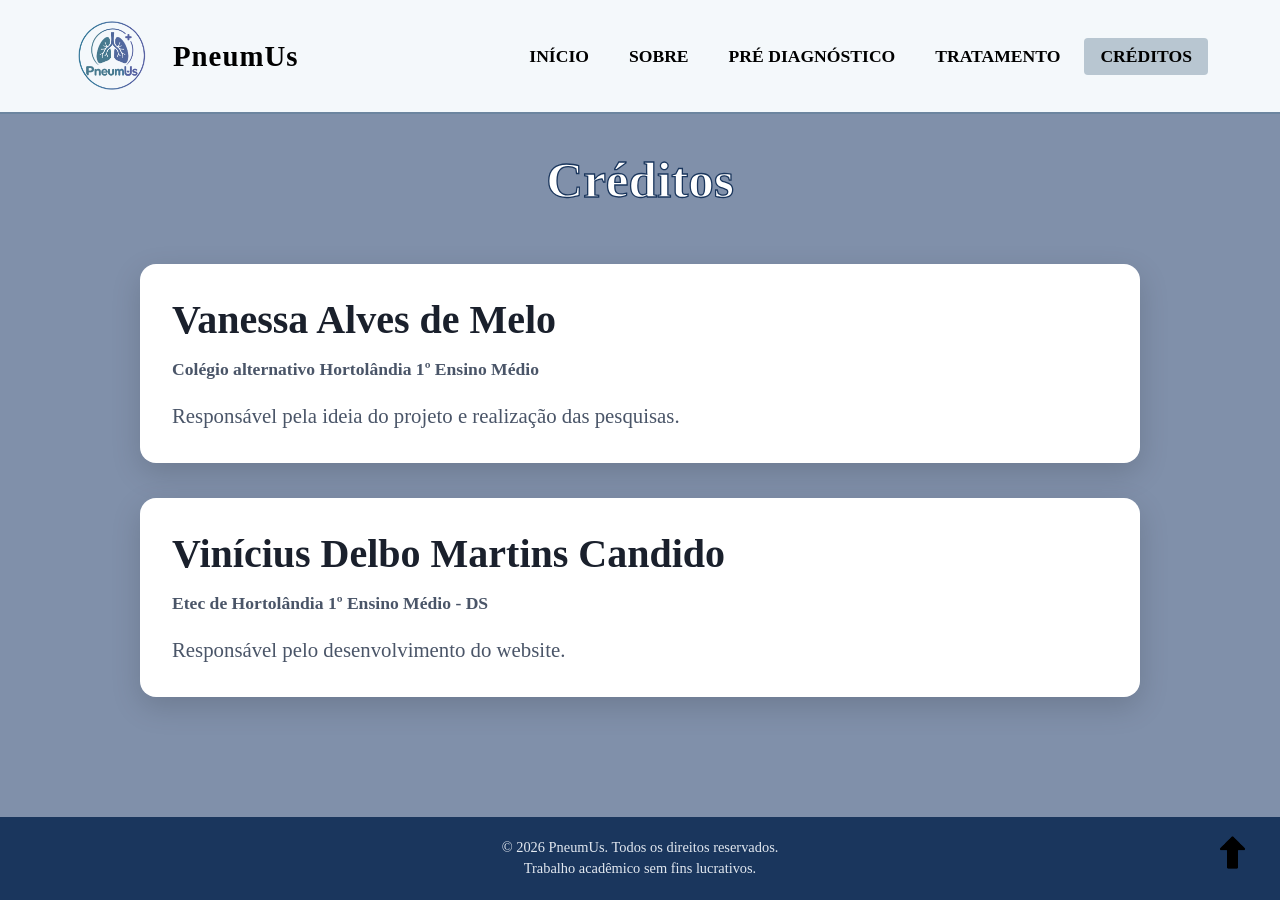
==== commit 98405073: "Add files via upload" ====
--- a/componentes/creditos.html
+++ b/componentes/creditos.html
@@ -1,46 +1,56 @@
 <!DOCTYPE html>
 <html lang="pt-br">
-    <head>
-        <title>PneumUs - Créditos</title>
-        <meta charset="UTF-8">
-        <meta name="viewport" content="width=device-width, initial-scale=1.0">
-        <link rel="icon" type="image/jpg" href="img/logo.png">
-        <link rel="stylesheet" href="style.css">
-    </head>
-    <body>
-        <header>
-            <div class="nav-container">
-                <div class="brand">
-                    <a style="margin-right: 20px;" href="../index.html" class="logo"><img src="img/logo.png" width="75" height="75"></a>
-                    <a style="margin-right: 20px;" href="../index.html" class="logof">PneumUs</a>
-                </div>
-                <nav>
-                    <ul class="nav-menu">
-                        <li><a href="../index.html" class="nav-link">Início</a></li>
-                        <li><a href="sobre.html" class="nav-link">Sobre</a></li>
-                        <li><a href="diagnostico.html" class="nav-link">Pré Diagnóstico</a></li>
-                        <li><a href="tratamento.html" class="nav-link">Tratamento</a></li>
-                        <li><a href="#" class="nav-link active">Créditos</a></li>
-                    </ul>
-                </nav>
+
+<head>
+    <title>PneumUs - Créditos</title>
+    <meta charset="UTF-8">
+    <meta name="viewport" content="width=device-width, initial-scale=1.0">
+    <link rel="icon" type="image/jpg" href="img/logo.png">
+    <link rel="stylesheet" href="style.css">
+</head>
+
+<body>
+    <header id="topo">
+        <div class="nav-container">
+            <div class="brand">
+                <a style="margin-right: 20px;" href="../index.html" class="logo"><img src="img/logo.png" width="75"
+                        height="75" alt="Logo PneumUs"></a>
+                <a style="margin-right: 20px;" href="../index.html" class="logof">PneumUs</a>
             </div>
-        </header>
-        <div class="cred-container">
-            <h1 class="titulo">Créditos</h1>
-            <div class="card-cred">
+            <button class="menu-toggle" id="menuToggle" type="button" aria-label="Abrir menu"
+                aria-expanded="false">☰</button>
+            <nav id="menuLinks">
+                <ul class="nav-menu">
+                    <li><a href="../index.html" class="nav-link">Início</a></li>
+                    <li><a href="sobre.html" class="nav-link">Sobre</a></li>
+                    <li><a href="diagnostico.html" class="nav-link">Pré Diagnóstico</a></li>
+                    <li><a href="tratamento.html" class="nav-link">Tratamento</a></li>
+                    <li><a href="creditos.html" class="nav-link active">Créditos</a></li>
+                </ul>
+            </nav>
+        </div>
+        <div class="menu-overlay" id="menuOverlay"></div>
+    </header>
+    <div class="cred-container">
+        <h1 class="titulo">Créditos</h1>
+        <div class="card-cred">
             <h2>Vanessa Alves de Melo</h2>
             <h3>Colégio alternativo Hortolândia 1º Ensino Médio</h3>
             <p>Responsável pela ideia do projeto e realização das pesquisas.</p>
-            </div>
-            <div class="card-cred">
+        </div>
+        <div class="card-cred">
             <h2>Vinícius Delbo Martins Candido</h2>
             <h3>Etec de Hortolândia 1º Ensino Médio - DS</h3>
             <p>Responsável pelo desenvolvimento do website.</p>
-            </div>
         </div>
-        <footer class="rodape">
-            <a class="ancora" href="#"><img src="img/seta.png" width="35" height="35"></a>
-            <p>&copy; 2026 PneumUs. Todos os direitos reservados.<br>Trabalho acadêmico sem fins lucrativos.</p>
-        </footer>
-    </body>
+    </div>
+    <footer class="rodape">
+        <p>&copy; 2026 PneumUs. Todos os direitos reservados.<br>Trabalho acadêmico sem fins lucrativos.</p>
+    </footer>
+    <a class="ancora" href="#topo" aria-label="Voltar ao topo">
+        <img src="img/seta.png" width="35" height="35" alt="">
+    </a>
+    <script src="scripts/menu.js"></script>
+</body>
+
 </html>
--- a/componentes/style.css
+++ b/componentes/style.css
@@ -27,16 +27,22 @@
 
 html {
   scroll-behavior: smooth;
+  min-height: 100%;
 }
 
 body {
-  height: auto;
-  min-height: 100%;
-  margin: 0;
-  display: flex;
-  flex-direction: column;
-  background: var(--azul-acizentado);
-  padding: 0;
+    width: 100%;
+    min-height: 100vh;
+    min-height: 100dvh;
+
+    margin: 0;
+    padding: 0;
+
+    display: flex;
+    flex-direction: column;
+
+    background: var(--azul-acizentado);
+    overflow-x: hidden;
 }
 
 header {
@@ -151,6 +157,7 @@
   align-items: center;
   justify-content: flex-end;
   padding: 132px 6% 40px 0;
+  flex: 1 0 auto;
 }
 
 main::after {
@@ -199,15 +206,17 @@
 }
 
 .trat-container .titulo {
-    position: relative;
-    margin: 0 auto;
-    text-align: center;
+  position: relative;
+  margin: 0 auto;
+  text-align: center;
 }
 
 .cred-container {
   width: 100%;
   min-height: 400px;
   height: auto;
+
+  flex: 1 0 auto;
 
   background: var(--azul-acizentado);
 
@@ -221,9 +230,9 @@
 }
 
 .cred-container .titulo {
-    position: relative;
-    margin: 0 auto;
-    text-align: center;
+  position: relative;
+  margin: 0 auto;
+  text-align: center;
 }
 
 #questionario {
@@ -410,22 +419,7 @@
   line-height: 1.5;
   width: 100%;
   margin-top: 0;
-}
-
-
-.ancora {
-  position: fixed;
-  bottom: 15px;
-  right: 30px;
-}
-
-.ancora img {
-  transition: transform 0.3s ease-in-out;
-}
-
-.ancora img:hover {
-  transform: scale(1.2);
-  transition-duration: 500ms;
+  flex-shrink: 0;
 }
 
 #resultado {
@@ -566,7 +560,7 @@
   background: #ffffff;
   border-radius: 16px;
   padding: 32px;
-  box-shadow: 0 10px 30px rgba(0,0,0,0.15);
+  box-shadow: 0 10px 30px rgba(0, 0, 0, 0.15);
 }
 
 .card-diag h2 {
@@ -613,62 +607,62 @@
 }
 
 .titulo {
-    display: block;
-    position: relative;
-
-    width: 100%;
-    max-width: none;
-
-    margin: 0 0 10px;
-    padding: 20px 0;
-
-    text-align: center;
-    color: #FFFFFF;
-    font-size: 3.2rem;
-    font-weight: bold;
-
-    -webkit-text-stroke-width: 1.3px;
-    -webkit-text-stroke-color: #1a365d;
+  display: block;
+  position: relative;
+
+  width: 100%;
+  max-width: none;
+
+  margin: 0 0 10px;
+  padding: 20px 0;
+
+  text-align: center;
+  color: #FFFFFF;
+  font-size: 3.2rem;
+  font-weight: bold;
+
+  -webkit-text-stroke-width: 1.3px;
+  -webkit-text-stroke-color: #1a365d;
 }
 
 .card-sobre,
 .card-sobre1,
 .card-sobre2 {
-    position: relative;
-
-    margin: 0;
-    transform: none;
-
-    width: 100%;
-    max-width: 1000px;
-    height: auto;
-
-    background: #ffffff;
-    border-radius: 16px;
-    padding: 32px;
-
-    box-shadow: 0 10px 30px rgba(0, 0, 0, 0.15);
-
-    transition: all 0.3s ease;
+  position: relative;
+
+  margin: 0;
+  transform: none;
+
+  width: 100%;
+  max-width: 1000px;
+  height: auto;
+
+  background: #ffffff;
+  border-radius: 16px;
+  padding: 32px;
+
+  box-shadow: 0 10px 30px rgba(0, 0, 0, 0.15);
+
+  transition: all 0.3s ease;
 }
 
 .card-trat {
-    position: relative;
-
-    margin: 0;
-    transform: none;
-
-    width: 100%;
-    max-width: 1000px;
-    height: auto;
-
-    background: #ffffff;
-    border-radius: 16px;
-    padding: 32px;
-
-    box-shadow: 0 10px 30px rgba(0, 0, 0, 0.15);
-
-    transition: all 0.3s ease;
+  position: relative;
+
+  margin: 0;
+  transform: none;
+
+  width: 100%;
+  max-width: 1000px;
+  height: auto;
+
+  background: #ffffff;
+  border-radius: 16px;
+  padding: 32px;
+
+  box-shadow: 0 10px 30px rgba(0, 0, 0, 0.15);
+
+  transition: all 0.3s ease;
 }
 
 .card-trat h2 {
@@ -693,22 +687,22 @@
 }
 
 .card-cred {
-    position: relative;
-
-    margin: 0;
-    transform: none;
-
-    width: 100%;
-    max-width: 1000px;
-    height: auto;
-
-    background: #ffffff;
-    border-radius: 16px;
-    padding: 32px;
-
-    box-shadow: 0 10px 30px rgba(0, 0, 0, 0.15);
-
-    transition: all 0.3s ease;
+  position: relative;
+
+  margin: 0;
+  transform: none;
+
+  width: 100%;
+  max-width: 1000px;
+  height: auto;
+
+  background: #ffffff;
+  border-radius: 16px;
+  padding: 32px;
+
+  box-shadow: 0 10px 30px rgba(0, 0, 0, 0.15);
+
+  transition: all 0.3s ease;
 }
 
 .card-cred h2 {
@@ -732,129 +726,129 @@
 }
 
 #form-hospitais {
-    display: flex;
-    flex-direction: column;
-    gap: 12px;
-    margin-top: 20px;
+  display: flex;
+  flex-direction: column;
+  gap: 12px;
+  margin-top: 20px;
 }
 
 #form-hospitais label {
-    font-weight: bold;
-    color: #1a202c;
+  font-weight: bold;
+  color: #1a202c;
 }
 
 #form-hospitais select {
-    padding: 12px;
-    border: 1px solid #cbd5e0;
-    border-radius: 6px;
-    font-size: 1rem;
+  padding: 12px;
+  border: 1px solid #cbd5e0;
+  border-radius: 6px;
+  font-size: 1rem;
 }
 
 #form-hospitais button {
-    padding: 12px 20px;
-    border: none;
-    border-radius: 6px;
-    background: #2c5282;
-    color: white;
-    font-weight: bold;
-    cursor: pointer;
-    transition: background 0.3s;
+  padding: 12px 20px;
+  border: none;
+  border-radius: 6px;
+  background: #2c5282;
+  color: white;
+  font-weight: bold;
+  cursor: pointer;
+  transition: background 0.3s;
 }
 
 #form-hospitais button:hover {
-    background: #1a365d;
+  background: #1a365d;
 }
 
 #resultado-hospitais {
-    margin-top: 25px;
+  margin-top: 25px;
 }
 
 #resultado-hospitais[hidden] {
-    display: none;
+  display: none;
 }
 
 #resultado-hospitais h3 {
-    color: #2c5282;
-    margin-bottom: 15px;
+  color: #2c5282;
+  margin-bottom: 15px;
 }
 
 .hospital-card {
-    background: #f4f8fb;
-    border-left: 4px solid #2c5282;
-    border-radius: 6px;
+  background: #f4f8fb;
+  border-left: 4px solid #2c5282;
+  border-radius: 6px;
+  padding: 20px;
+  margin-top: 15px;
+}
+
+.hospital-card h3 {
+  color: #1a365d;
+  margin-bottom: 10px;
+}
+
+.hospital-card p {
+  color: #4a5568;
+  font-size: 1rem;
+  line-height: 1.5;
+  margin: 8px 0;
+}
+
+.sumario-trat {
+  width: 100%;
+  max-width: 1000px;
+  background: #ffffff;
+  padding: 32px;
+  border-radius: 16px;
+  box-shadow: 0 10px 30px rgba(0, 0, 0, 0.15);
+}
+
+.sumario-trat h2 {
+  color: #1a202c;
+  font-size: 2rem;
+  margin-bottom: 12px;
+}
+
+.sumario-trat p {
+  color: #4a5568;
+  font-size: 1.1rem;
+  margin-bottom: 20px;
+}
+
+.sumario-trat ul {
+  display: grid;
+  grid-template-columns: repeat(2, 1fr);
+  gap: 12px;
+  list-style: none;
+}
+
+.sumario-trat a {
+  display: block;
+  padding: 12px 16px;
+  background: #f4f8fb;
+  color: #2c5282;
+  text-decoration: none;
+  font-weight: 600;
+  border-radius: 8px;
+  transition: all 0.3s ease;
+}
+
+.sumario-trat a:hover {
+  background: #2c5282;
+  color: #ffffff;
+  transform: translateX(5px);
+}
+
+.card-trat[id] {
+  scroll-margin-top: 120px;
+}
+
+@media (max-width: 600px) {
+  .sumario-trat {
     padding: 20px;
-    margin-top: 15px;
-}
-
-.hospital-card h3 {
-    color: #1a365d;
-    margin-bottom: 10px;
-}
-
-.hospital-card p {
-    color: #4a5568;
-    font-size: 1rem;
-    line-height: 1.5;
-    margin: 8px 0;
-}
-
-.sumario-trat {
-    width: 100%;
-    max-width: 1000px;
-    background: #ffffff;
-    padding: 32px;
-    border-radius: 16px;
-    box-shadow: 0 10px 30px rgba(0, 0, 0, 0.15);
-}
-
-.sumario-trat h2 {
-    color: #1a202c;
-    font-size: 2rem;
-    margin-bottom: 12px;
-}
-
-.sumario-trat p {
-    color: #4a5568;
-    font-size: 1.1rem;
-    margin-bottom: 20px;
-}
-
-.sumario-trat ul {
-    display: grid;
-    grid-template-columns: repeat(2, 1fr);
-    gap: 12px;
-    list-style: none;
-}
-
-.sumario-trat a {
-    display: block;
-    padding: 12px 16px;
-    background: #f4f8fb;
-    color: #2c5282;
-    text-decoration: none;
-    font-weight: 600;
-    border-radius: 8px;
-    transition: all 0.3s ease;
-}
-
-.sumario-trat a:hover {
-    background: #2c5282;
-    color: #ffffff;
-    transform: translateX(5px);
-}
-
-.card-trat[id] {
-    scroll-margin-top: 120px;
-}
-
-@media (max-width: 600px) {
-    .sumario-trat {
-        padding: 20px;
-    }
-
-    .sumario-trat ul {
-        grid-template-columns: 1fr;
-    }
+  }
+
+  .sumario-trat ul {
+    grid-template-columns: 1fr;
+  }
 }
 
 /* =========================================================
@@ -866,12 +860,6 @@
   width: 100%;
   overflow-x: hidden;
   scroll-padding-top: 24px;
-}
-
-body {
-  min-height: 100vh;
-  width: 100%;
-  overflow-x: hidden;
 }
 
 img {
@@ -1002,8 +990,8 @@
     width: 100%;
     height: 100%;
     opacity: 0.55;
-    -webkit-mask-image: linear-gradient(to bottom, black 0%, rgba(0,0,0,.75) 65%, transparent 100%);
-    mask-image: linear-gradient(to bottom, black 0%, rgba(0,0,0,.75) 65%, transparent 100%);
+    -webkit-mask-image: linear-gradient(to bottom, black 0%, rgba(0, 0, 0, .75) 65%, transparent 100%);
+    mask-image: linear-gradient(to bottom, black 0%, rgba(0, 0, 0, .75) 65%, transparent 100%);
   }
 
   .card-info {
@@ -1054,11 +1042,6 @@
 
   #questionario {
     padding: 28px;
-  }
-
-  .ancora {
-    right: 14px;
-    bottom: 12px;
   }
 }
 
@@ -1238,16 +1221,6 @@
     padding: 18px 42px 18px 16px;
     font-size: 0.8rem;
   }
-
-  .ancora {
-    right: 9px;
-    bottom: 9px;
-  }
-
-  .ancora img {
-    width: 30px;
-    height: 30px;
-  }
 }
 
 /* Celulares muito estreitos e telas em orientação retrato. */
@@ -1298,3 +1271,199 @@
     animation-iteration-count: 1 !important;
   }
 }
+
+
+
+/* MENU HAMBURGUER - PNEUMUS */
+
+.menu-toggle {
+    display: none;
+    border: 0;
+    background: transparent;
+    color: var(--cinza-azulado);
+    font-size: 32px;
+    line-height: 1;
+    padding: 6px 10px;
+    cursor: pointer;
+}
+
+.menu-overlay {
+    display: none;
+}
+
+@media (max-width: 600px) {
+
+    /* Evita que o cabeçalho interfira no menu fixo */
+    header {
+        backdrop-filter: none;
+        -webkit-backdrop-filter: none;
+    }
+
+    /* Botão hambúrguer */
+    .menu-toggle {
+        display: block !important;
+        position: absolute;
+        right: 25px;
+        top: 50%;
+        transform: translateY(-50%);
+        z-index: 1003;
+    }
+
+    /* Painel lateral do menu */
+    .nav-container nav#menuLinks {
+        position: fixed !important;
+        top: 0 !important;
+        left: 0 !important;
+
+        width: 280px !important;
+        max-width: 80vw !important;
+        height: 100vh !important;
+        height: 100dvh !important;
+
+        display: flex !important;
+        flex-direction: column !important;
+        align-items: stretch !important;
+        justify-content: flex-start !important;
+
+        padding: 85px 20px 30px !important;
+        gap: 15px !important;
+
+        background: #F4F8FB;
+        box-shadow: 4px 0 15px rgba(0, 0, 0, 0.15);
+
+        transform: translateX(-110%) !important;
+        visibility: hidden;
+        pointer-events: none;
+
+        transition: transform 0.3s ease, visibility 0.3s ease;
+        z-index: 1002;
+    }
+
+    /* Abas dentro do painel */
+    .nav-container nav#menuLinks .nav-menu {
+        display: flex !important;
+        flex-direction: column !important;
+        align-items: stretch !important;
+        width: 100% !important;
+        gap: 8px !important;
+    }
+
+    .nav-container nav#menuLinks .nav-menu li {
+        width: 100%;
+    }
+
+    .nav-container nav#menuLinks .nav-link {
+        display: flex;
+        width: 100%;
+        min-height: 45px;
+        justify-content: flex-start;
+        padding: 12px 15px;
+        font-size: 0.9rem;
+        text-align: left;
+    }
+
+    /* Estado aberto */
+    .nav-container nav#menuLinks.active {
+        transform: translateX(0) !important;
+        visibility: visible;
+        pointer-events: auto;
+    }
+
+    /* Fundo escuro */
+    .menu-overlay {
+        display: block;
+        position: fixed;
+        inset: 0;
+        background: rgba(0, 0, 0, 0.45);
+
+        opacity: 0;
+        visibility: hidden;
+        pointer-events: none;
+
+        transition: opacity 0.3s ease, visibility 0.3s ease;
+        z-index: 1001;
+    }
+
+    .menu-overlay.active {
+        opacity: 1;
+        visibility: visible;
+        pointer-events: auto;
+    }
+}
+
+@media (prefers-reduced-motion: reduce) {
+    .nav-container nav#menuLinks,
+    .menu-overlay {
+        transition: none;
+    }
+}
+
+/* Ajuste da distribuição vertical da página */
+
+header {
+    flex-shrink: 0;
+}
+
+@media (max-width: 850px) {
+    main {
+        flex: 1 0 auto;
+        min-height: 570px;
+    }
+}
+
+.ancora {
+    position: fixed !important;
+    display: flex !important;
+    right: 20px !important;
+    bottom: 20px !important;
+    top: auto !important;
+    left: auto !important;
+
+    width: 45px;
+    height: 45px;
+
+    z-index: 99999 !important;
+}
+
+.ancora img {
+    width: 35px;
+    height: 35px;
+    object-fit: contain;
+}
+
+.ancora img:hover {
+  transform: scale(1.2);
+}
+
+
+    align-items: center;
+    justify-content: center;
+
+    z-index: 99999;
+    cursor: pointer;
+}
+
+.ancora img {
+    width: 35px;
+    height: 35px;
+    object-fit: contain;
+    transition: transform 0.3s ease-in-out;
+}
+
+.ancora img:hover {
+    transform: scale(1.2);
+}
+
+@media (max-width: 600px) {
+    .ancora {
+        right: 15px;
+        bottom: 15px;
+        width: 40px;
+        height: 40px;
+    }
+
+    .ancora img {
+        width: 30px;
+        height: 30px;
+    }
+}
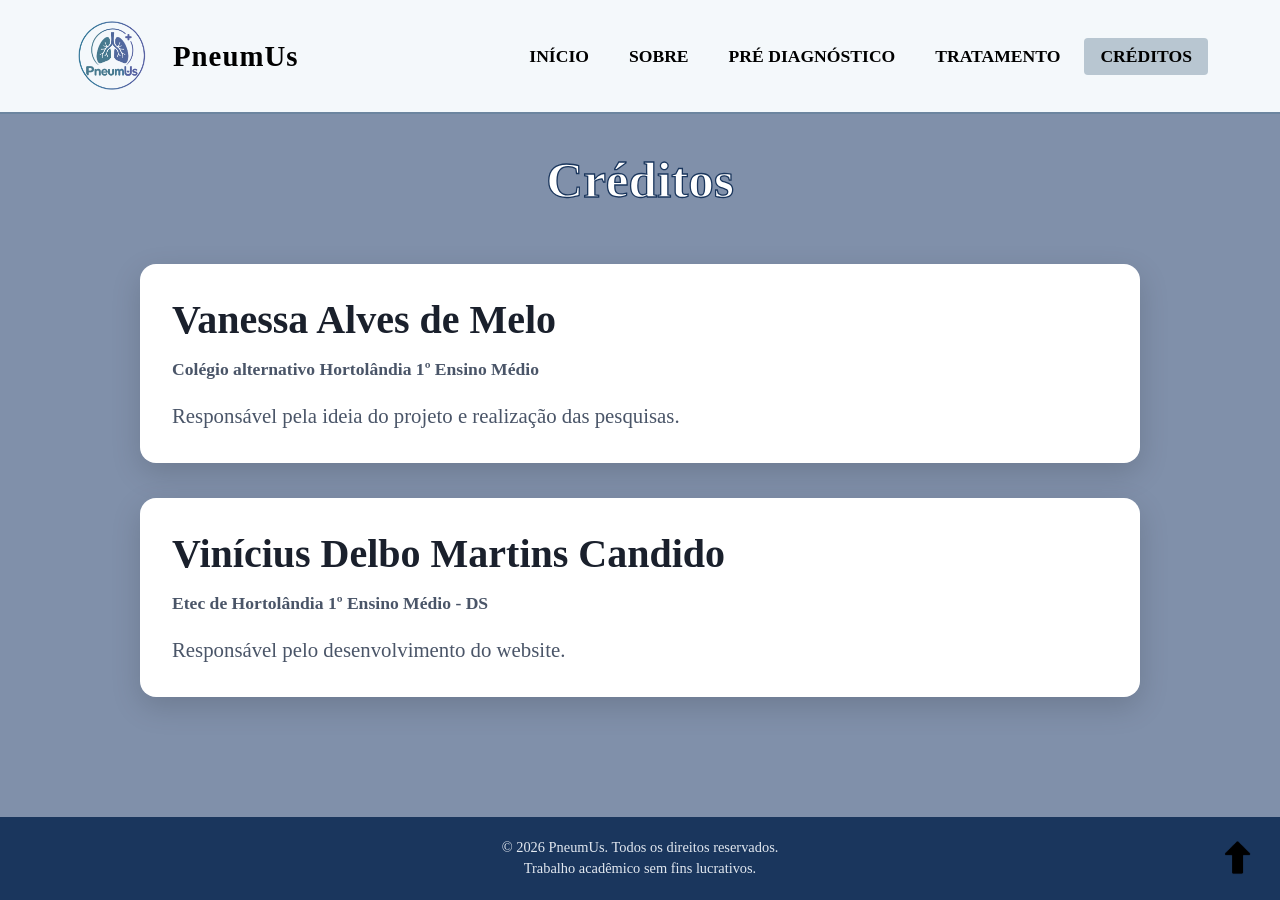
==== commit 02e8615d: "Add files via upload" ====
--- a/componentes/creditos.html
+++ b/componentes/creditos.html
@@ -10,7 +10,7 @@
 </head>
 
 <body>
-    <header id="topo">
+    <header>
         <div class="nav-container">
             <div class="brand">
                 <a style="margin-right: 20px;" href="../index.html" class="logo"><img src="img/logo.png" width="75"
@@ -20,6 +20,10 @@
             <button class="menu-toggle" id="menuToggle" type="button" aria-label="Abrir menu"
                 aria-expanded="false">☰</button>
             <nav id="menuLinks">
+                <a href="../index.html" class="menu-logo" aria-label="Voltar para o início">
+                    <img src="img/logo.png" alt="Logo PneumUs">
+                </a>
+            
                 <ul class="nav-menu">
                     <li><a href="../index.html" class="nav-link">Início</a></li>
                     <li><a href="sobre.html" class="nav-link">Sobre</a></li>
@@ -47,7 +51,7 @@
     <footer class="rodape">
         <p>&copy; 2026 PneumUs. Todos os direitos reservados.<br>Trabalho acadêmico sem fins lucrativos.</p>
     </footer>
-    <a class="ancora" href="#topo" aria-label="Voltar ao topo">
+    <a class="ancora" href="#" aria-label="Voltar ao topo">
         <img src="img/seta.png" width="35" height="35" alt="">
     </a>
     <script src="scripts/menu.js"></script>
--- a/componentes/style.css
+++ b/componentes/style.css
@@ -1,15 +1,8 @@
 :root {
   --azul-acizentado: #8090AA;
-  --azul-escuro: rgb(36, 103, 192);
   --azul-medio: rgba(102, 128, 156, 0.96);
-  ;
-  --azul-vibrante: #002b51;
-  --azul-claro: #64B5F6;
   --azul-neon: #00A8FF;
-  --branco: #000000;
-  --blanco: #FFFFFF;
-  --cinza-azulado: #000000;
-  --font-header: 'Orbitron', sans-serif;
+  --preto: #000000;
   --transition: all 0.3s ease;
 }
 
@@ -26,8 +19,11 @@
 }
 
 html {
+  width: 100%;
+  min-height: 100%;
+  overflow-x: hidden;
   scroll-behavior: smooth;
-  min-height: 100%;
+  scroll-padding-top: 24px;
 }
 
 body {
@@ -78,10 +74,9 @@
 }
 
 .logo {
-  font-family: var(--font-header);
   font-size: 1.8rem;
   font-weight: bold;
-  color: var(--branco);
+  color: var(--preto);
   text-decoration: none;
   letter-spacing: 1px;
 }
@@ -89,7 +84,7 @@
 .logof {
   font-size: 1.8rem;
   font-weight: bold;
-  color: var(--branco);
+  color: var(--preto);
   text-decoration: none;
   letter-spacing: 1px;
 }
@@ -117,7 +112,7 @@
 
 .nav-link {
   font-family: var(--font-sub);
-  color: var(--cinza-azulado);
+  color: var(--preto);
   text-decoration: none;
   font-size: 1.1rem;
   font-weight: 600;
@@ -132,7 +127,7 @@
 .nav-link:hover,
 .nav-link.active,
 .nav-menu li:hover>.nav-link {
-  color: var(--cinza-azulado) !important;
+  color: var(--preto) !important;
   background: rgba(5, 50, 86, 0.25) !important;
 }
 
@@ -301,21 +296,6 @@
   color: #4a5568;
 }
 
-.card-botao {
-  display: inline-block;
-  background: #2c5282;
-  color: white;
-  padding: 15px 30px;
-  border-radius: 8px;
-  text-decoration: none;
-  font-weight: bold;
-  transition: background 0.2s;
-}
-
-.card-botao:hover {
-  background: #1a365d;
-}
-
 .card-sobre2 h2 {
   color: #1a202c;
   font-size: 2.5rem;
@@ -329,21 +309,6 @@
   font-size: 1.3rem;
   line-height: 1.5;
   margin-bottom: 20px;
-}
-
-.card-botao {
-  display: inline-block;
-  background: #2c5282;
-  color: white;
-  padding: 15px 30px;
-  border-radius: 8px;
-  text-decoration: none;
-  font-weight: bold;
-  transition: background 0.2s;
-}
-
-.card-botao:hover {
-  background: #1a365d;
 }
 
 .card-info {
@@ -393,21 +358,6 @@
   margin-bottom: 20px;
 }
 
-.card-botao {
-  display: inline-block;
-  background: #2c5282;
-  color: white;
-  padding: 15px 30px;
-  border-radius: 8px;
-  text-decoration: none;
-  font-weight: bold;
-  transition: background 0.2s;
-}
-
-.card-botao:hover {
-  background: #1a365d;
-}
-
 footer {
   position: relative;
   z-index: 10;
@@ -427,27 +377,13 @@
   position: relative;
   z-index: 1;
   width: 100%;
-  margin-top: 20px;
-  padding: 15px;
   box-sizing: border-box;
   color: #1a202c;
-  background-color: #f4f8fb;
-  border-radius: 8px;
   overflow-wrap: break-word;
 }
 
 #resultado h2 {
-  margin-bottom: 15px;
-  color: #1a202c;
   font-size: 1.5rem;
-}
-
-.condicao-resultado {
-  margin: 15px 0;
-  padding: 15px;
-  background: #ffffff;
-  border-left: 4px solid #2c5282;
-  border-radius: 6px;
 }
 
 .condicao-resultado h3 {
@@ -459,7 +395,6 @@
   margin: 10px 0;
   line-height: 1.6;
 }
-
 
 .modulo {
   margin: 24px 0;
@@ -855,12 +790,6 @@
    AJUSTES DE RESPONSIVIDADE - PNEUMUS
    Regras complementares para celulares, tablets e monitores.
    ========================================================= */
-
-html {
-  width: 100%;
-  overflow-x: hidden;
-  scroll-padding-top: 24px;
-}
 
 img {
   max-width: 100%;
@@ -1272,15 +1201,13 @@
   }
 }
 
-
-
 /* MENU HAMBURGUER - PNEUMUS */
 
 .menu-toggle {
     display: none;
     border: 0;
     background: transparent;
-    color: var(--cinza-azulado);
+    color: var(--preto);
     font-size: 32px;
     line-height: 1;
     padding: 6px 10px;
@@ -1414,32 +1341,15 @@
 .ancora {
     position: fixed !important;
     display: flex !important;
+    align-items: center;
+    justify-content: center;
     right: 20px !important;
     bottom: 20px !important;
     top: auto !important;
     left: auto !important;
-
     width: 45px;
     height: 45px;
-
     z-index: 99999 !important;
-}
-
-.ancora img {
-    width: 35px;
-    height: 35px;
-    object-fit: contain;
-}
-
-.ancora img:hover {
-  transform: scale(1.2);
-}
-
-
-    align-items: center;
-    justify-content: center;
-
-    z-index: 99999;
     cursor: pointer;
 }
 
@@ -1466,4 +1376,33 @@
         width: 30px;
         height: 30px;
     }
-}+}
+
+/* LOGO NO TOPO DO MENU LATERAL */
+
+.menu-logo {
+    display: none;
+    text-decoration: none;
+}
+
+@media (max-width: 600px) {
+
+    .nav-container nav#menuLinks {
+        padding: 30px 20px !important;
+    }
+
+    .menu-logo {
+        display: flex;
+        justify-content: center;
+        align-items: center;
+
+        width: 100%;
+        margin-bottom: 15px;
+    }
+
+    .menu-logo img {
+        width: 100px;
+        height: 100px;
+        object-fit: contain;
+    }
+}
